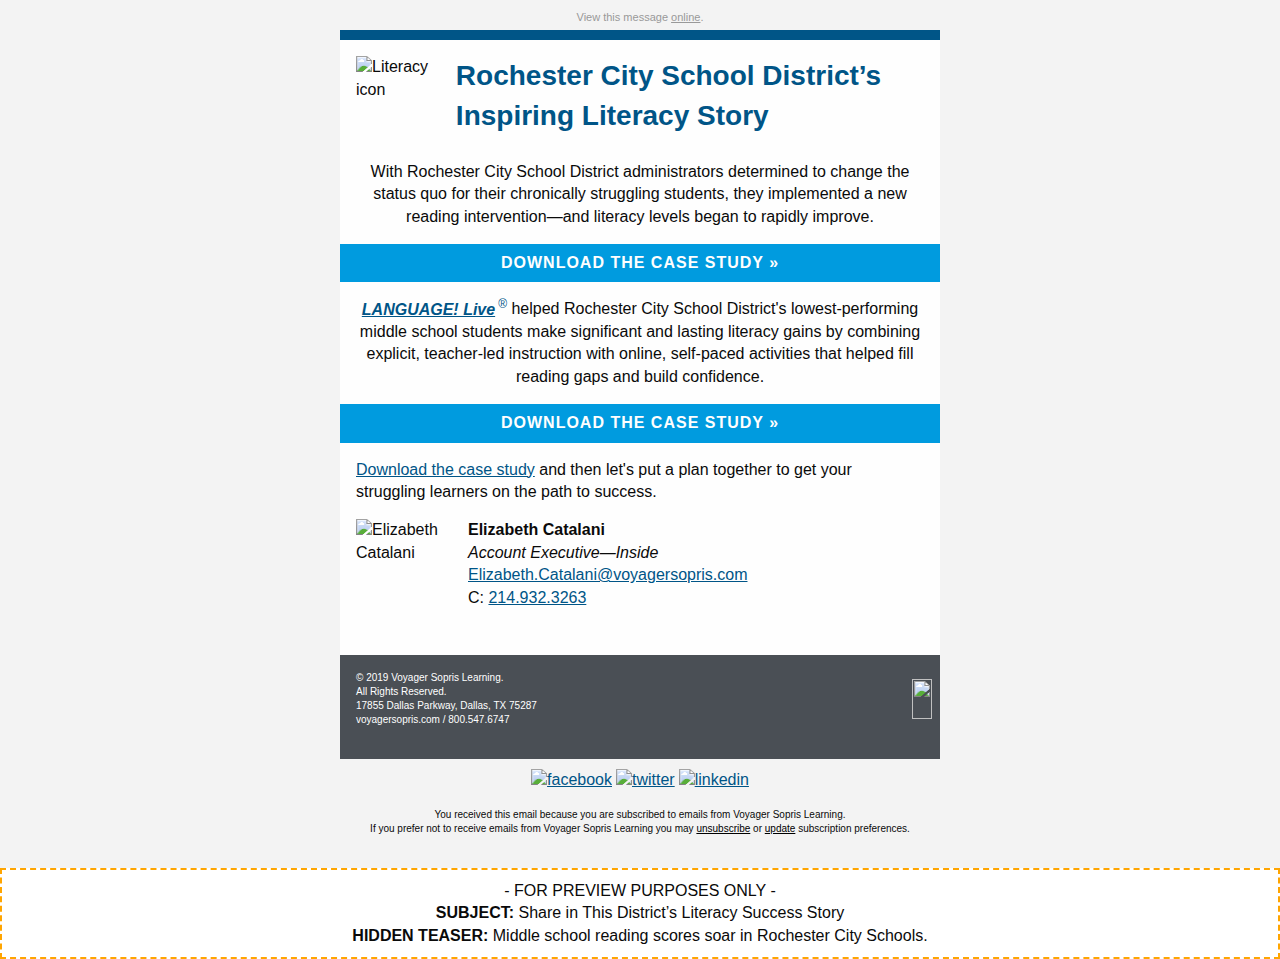
==== option2.html @ 900db78e "Add second option layout" ====
<!DOCTYPE html PUBLIC "-//W3C//DTD XHTML 1.0 Transitional//EN""http://www.w3.org/TR/xhtml1/DTD/xhtml1-transitional.dtd"><html xmlns="http://www.w3.org/1999/xhtml" lang="en" xml:lang="en"><head><meta http-equiv="Content-Type" content="text/html; charset=utf-8"><meta name="viewport" content="width=device-width"><meta name="format-detection" content="telephone=no"><meta name="format-detection" content="date=no"><meta name="format-detection" content="address=no"><meta name="format-detection" content="email=no"><title>Share in This District’s Literacy Success Story</title><style>@media only screen{html{min-height:100%;background:#f3f3f3}}@media only screen and (max-width:616px){.small-float-center{margin:0 auto!important;float:none!important;text-align:center!important}.small-text-center{text-align:center!important}}@media only screen and (max-width:616px){table.body table.container .show-for-large{display:none!important;width:0;mso-hide:all;overflow:hidden}}@media only screen and (max-width:616px){table.body img{width:auto;height:auto}table.body center{min-width:0!important}table.body .container{width:95%!important}table.body .columns{height:auto!important;-moz-box-sizing:border-box;-webkit-box-sizing:border-box;box-sizing:border-box;padding-left:16px!important;padding-right:16px!important}table.body .collapse .columns{padding-left:0!important;padding-right:0!important}th.small-12{display:inline-block!important;width:100%!important}}@media only screen{html{min-height:100%;background:#f3f3f3}div,h1,p,span,td{font-family:'Open Sans',sans-serif!important}}@media only screen and (max-width:616px){.social-media img{width:42px!important;height:42px!important;margin:0 5px}.footer p{text-align:center}.yellow-full-width p{text-align:center;padding:10px;margin:0}h1{text-align:center;margin-top:0;font-size:24px}table.button table td a{font-size:14px}.category-icon,.rep-photo{max-width:100px!important}}</style></head><body style="-moz-box-sizing:border-box;-ms-text-size-adjust:100%;-webkit-box-sizing:border-box;-webkit-text-size-adjust:100%;Margin:0;box-sizing:border-box;color:#0a0a0a;font-family:sans-serif;font-size:16px;font-weight:400;line-height:1.4;margin:0;min-width:100%;padding:0;text-align:left;width:100%!important"><span class="invisible-previewline" style="color:#f3f3f3;display:none!important;font-size:1px;line-height:1px;max-height:0;max-width:0;mso-hide:all!important;opacity:0;overflow:hidden;visibility:hidden">Middle school reading scores soar in Rochester City Schools.</span><table class="body" style="Margin:0;background:#f3f3f3;border-collapse:collapse;border-spacing:0;color:#0a0a0a;font-family:sans-serif;font-size:16px;font-weight:400;height:100%;line-height:1.4;margin:0;padding:0;text-align:left;vertical-align:top;width:100%"><tr style="padding:0;text-align:left;vertical-align:top"><td class="center" align="center" valign="top" style="-moz-hyphens:none;-ms-hyphens:none;-webkit-hyphens:none;Margin:0;border-collapse:collapse!important;color:#0a0a0a;font-family:sans-serif;font-size:16px;font-weight:400;hyphens:none;line-height:1.4;margin:0;padding:0;text-align:left;vertical-align:top;word-wrap:break-word"><center data-parsed="" style="min-width:600px;width:100%"><table class="spacer float-center" style="Margin:0 auto;border-collapse:collapse;border-spacing:0;float:none;margin:0 auto;padding:0;text-align:center;vertical-align:top;width:100%"><tbody><tr style="padding:0;text-align:left;vertical-align:top"><td height="10px" style="-moz-hyphens:none;-ms-hyphens:none;-webkit-hyphens:none;Margin:0;border-collapse:collapse!important;color:#0a0a0a;font-family:sans-serif;font-size:10px;font-weight:400;hyphens:none;line-height:10px;margin:0;mso-line-height-rule:exactly;padding:0;text-align:left;vertical-align:top;word-wrap:break-word">&#xA0;</td></tr></tbody></table><p class="view-online float-center" pardot-region="view-online" align="center" style="Margin:0;Margin-bottom:16px;background:#f3f3f3;color:#999;font-family:sans-serif;font-size:11px;font-weight:400;line-height:1.4;margin:0;margin-bottom:5px;padding:0;text-align:center">View this message <a href="%%view_online%%" target="_blank" style="Margin:0;color:#999;font-family:sans-serif;font-weight:400;line-height:1.4;margin:0;padding:0;text-align:left;text-decoration:underline">online</a>.</p><table align="center" class="container float-center" style="Margin:0 auto;background:#fefefe;border-collapse:collapse;border-spacing:0;float:none;margin:0 auto;padding:0;text-align:center;vertical-align:top;width:600px"><tbody><tr style="padding:0;text-align:left;vertical-align:top"><td style="-moz-hyphens:none;-ms-hyphens:none;-webkit-hyphens:none;Margin:0;border-collapse:collapse!important;color:#0a0a0a;font-family:sans-serif;font-size:16px;font-weight:400;hyphens:none;line-height:1.4;margin:0;padding:0;text-align:left;vertical-align:top;word-wrap:break-word"><table class="row" style="border-collapse:collapse;border-spacing:0;display:table;padding:0;position:relative;text-align:left;vertical-align:top;width:100%"><tbody><tr style="padding:0;text-align:left;vertical-align:top"><th class="top-bar no-bottom-padding small-12 large-12 columns first last" style="Margin:0 auto;background:#005587;color:#0a0a0a;font-family:sans-serif;font-size:16px;font-weight:400;line-height:1.4;margin:0 auto;padding:0;padding-bottom:0!important;padding-left:16px;padding-right:16px;text-align:left;width:584px"><table style="border-collapse:collapse;border-spacing:0;padding:0;text-align:left;vertical-align:top;width:100%"><tr style="padding:0;text-align:left;vertical-align:top"><th style="Margin:0;color:#0a0a0a;font-family:sans-serif;font-size:16px;font-weight:400;line-height:1.4;margin:0;padding:0;text-align:left"><table class="spacer" style="border-collapse:collapse;border-spacing:0;padding:0;text-align:left;vertical-align:top;width:100%"><tbody><tr style="padding:0;text-align:left;vertical-align:top"><td height="10px" style="-moz-hyphens:none;-ms-hyphens:none;-webkit-hyphens:none;Margin:0;border-collapse:collapse!important;color:#0a0a0a;font-family:sans-serif;font-size:10px;font-weight:400;hyphens:none;line-height:10px;margin:0;mso-line-height-rule:exactly;padding:0;text-align:left;vertical-align:top;word-wrap:break-word">&#xA0;</td></tr></tbody></table></th><th class="expander" style="Margin:0;color:#0a0a0a;font-family:sans-serif;font-size:16px;font-weight:400;line-height:1.4;margin:0;padding:0!important;text-align:left;visibility:hidden;width:0"></th></tr></table></th></tr></tbody></table><table class="row" style="border-collapse:collapse;border-spacing:0;display:table;padding:0;position:relative;text-align:left;vertical-align:top;width:100%"><tbody><tr style="padding:0;text-align:left;vertical-align:top"><th class="small-12 large-2 columns first" pardot-region="copy2" style="Margin:0 auto;color:#0a0a0a;font-family:sans-serif;font-size:16px;font-weight:400;line-height:1.4;margin:0 auto;padding:0;padding-bottom:16px;padding-left:16px;padding-right:8px;text-align:left;width:84px"><table style="border-collapse:collapse;border-spacing:0;padding:0;text-align:left;vertical-align:top;width:100%"><tr style="padding:0;text-align:left;vertical-align:top"><th style="Margin:0;color:#0a0a0a;font-family:sans-serif;font-size:16px;font-weight:400;line-height:1.4;margin:0;padding:0;text-align:left"><table class="spacer" style="border-collapse:collapse;border-spacing:0;padding:0;text-align:left;vertical-align:top;width:100%"><tbody><tr style="padding:0;text-align:left;vertical-align:top"><td height="16px" style="-moz-hyphens:none;-ms-hyphens:none;-webkit-hyphens:none;Margin:0;border-collapse:collapse!important;color:#0a0a0a;font-family:sans-serif;font-size:16px;font-weight:400;hyphens:none;line-height:16px;margin:0;mso-line-height-rule:exactly;padding:0;text-align:left;vertical-align:top;word-wrap:break-word">&#xA0;</td></tr></tbody></table><img src="https://go.voyagersopris.com/l/207592/2019-01-14/8872q/207592/86155/literacy_icon.png" alt="Literacy icon" class="small-float-center category-icon" style="-ms-interpolation-mode:bicubic;clear:both;display:block;max-width:100%;outline:0;text-decoration:none;width:81px"></th></tr></table></th><th class="small-12 large-10 columns last" pardot-region="copy3" style="Margin:0 auto;color:#0a0a0a;font-family:sans-serif;font-size:16px;font-weight:400;line-height:1.4;margin:0 auto;padding:0;padding-bottom:16px;padding-left:8px;padding-right:16px;text-align:left;width:484px"><table style="border-collapse:collapse;border-spacing:0;padding:0;text-align:left;vertical-align:top;width:100%"><tr style="padding:0;text-align:left;vertical-align:top"><th style="Margin:0;color:#0a0a0a;font-family:sans-serif;font-size:16px;font-weight:400;line-height:1.4;margin:0;padding:0;text-align:left"><h1 style="Margin:0;Margin-bottom:10px;color:#005587;font-family:sans-serif;font-size:28px;font-weight:700;line-height:1.4;margin:16px 0 0 0;margin-bottom:10px;padding:0;text-align:left;word-wrap:normal">Rochester City School District’s Inspiring Literacy Story</h1></th></tr></table></th></tr></tbody></table><table class="row" style="border-collapse:collapse;border-spacing:0;display:table;padding:0;position:relative;text-align:left;vertical-align:top;width:100%"><tbody><tr style="padding:0;text-align:left;vertical-align:top"><th class="no-bottom-padding small-12 large-12 columns first last" style="Margin:0 auto;color:#0a0a0a;font-family:sans-serif;font-size:16px;font-weight:400;line-height:1.4;margin:0 auto;padding:0;padding-bottom:0!important;padding-left:16px;padding-right:16px;text-align:left;width:584px"><table style="border-collapse:collapse;border-spacing:0;padding:0;text-align:left;vertical-align:top;width:100%"><tr style="padding:0;text-align:left;vertical-align:top"><th style="Margin:0;color:#0a0a0a;font-family:sans-serif;font-size:16px;font-weight:400;line-height:1.4;margin:0;padding:0;text-align:left"><p class="text-center" style="Margin:0;Margin-bottom:16px;color:#0a0a0a;font-family:sans-serif;font-size:16px;font-weight:400;line-height:1.4;margin:0;margin-bottom:16px;padding:0;text-align:center">With Rochester City School District administrators determined to change the status quo for their chronically struggling students, they implemented a new reading intervention—and literacy levels began to rapidly improve.</p></th><th class="expander" style="Margin:0;color:#0a0a0a;font-family:sans-serif;font-size:16px;font-weight:400;line-height:1.4;margin:0;padding:0!important;text-align:left;visibility:hidden;width:0"></th></tr></table></th></tr></tbody></table><table class="row collapse" style="border-collapse:collapse;border-spacing:0;display:table;padding:0;position:relative;text-align:left;vertical-align:top;width:100%"><tbody><tr style="padding:0;text-align:left;vertical-align:top"><th class="no-bottom-padding small-12 large-12 columns first last" pardot-region="copy5" style="Margin:0 auto;color:#0a0a0a;font-family:sans-serif;font-size:16px;font-weight:400;line-height:1.4;margin:0 auto;padding:0;padding-bottom:0!important;padding-left:0;padding-right:0;text-align:left;width:608px"><table style="border-collapse:collapse;border-spacing:0;padding:0;text-align:left;vertical-align:top;width:100%"><tr style="padding:0;text-align:left;vertical-align:top"><th style="Margin:0;color:#0a0a0a;font-family:sans-serif;font-size:16px;font-weight:400;line-height:1.4;margin:0;padding:0;text-align:left"><center data-parsed="" style="min-width:552px;width:100%"><table class="button success expanded float-center" style="Margin:0 0 16px 0;border-collapse:collapse;border-spacing:0;float:none;margin:0 0 16px 0;margin-bottom:0!important;padding:0;text-align:center;vertical-align:top;width:100%!important"><tr style="padding:0;text-align:left;vertical-align:top"><td style="-moz-hyphens:none;-ms-hyphens:none;-webkit-hyphens:none;Margin:0;border-collapse:collapse!important;color:#0a0a0a;font-family:sans-serif;font-size:16px;font-weight:400;hyphens:none;line-height:1.4;margin:0;padding:0;text-align:left;vertical-align:top;word-wrap:break-word"><table style="border-collapse:collapse;border-spacing:0;padding:0;text-align:left;vertical-align:top;width:100%"><tr style="padding:0;text-align:left;vertical-align:top"><td style="-moz-hyphens:none;-ms-hyphens:none;-webkit-hyphens:none;Margin:0;background:#009bdf;border:0 solid #009bdf;border-collapse:collapse!important;color:#fefefe;font-family:sans-serif;font-size:16px;font-weight:400;hyphens:none;line-height:1.4;margin:0;padding:0;text-align:center!important;vertical-align:top;word-wrap:break-word"><center data-parsed="" style="min-width:0;width:100%"><a href="https://www.voyagersopris.com/docs/default-source/literacy/language-live/rochester_ll_case_study_2019_r6-final.pdf?utm_source=news&utm_medium=email&utm_campaign=CAMPAIGN_NAME_PLACEHOLDER" align="center" class="float-center" style="Margin:0;border:0 solid #009bdf;border-radius:3px;color:#fefefe;display:inline-block;font-family:sans-serif;font-size:16px;font-weight:700;letter-spacing:1px;line-height:1.4;margin:0;padding:8px 16px 8px 16px;padding-left:0;padding-right:0;text-align:center;text-decoration:none;width:100%">DOWNLOAD THE CASE STUDY &raquo;</a></center></td></tr></table></td><td class="expander" style="-moz-hyphens:none;-ms-hyphens:none;-webkit-hyphens:none;Margin:0;border-collapse:collapse!important;color:#0a0a0a;font-family:sans-serif;font-size:16px;font-weight:400;hyphens:none;line-height:1.4;margin:0;padding:0!important;text-align:left;vertical-align:top;visibility:hidden;width:0;word-wrap:break-word"></td></tr></table></center><img src="https://go.voyagersopris.com/l/207592/2019-04-16/99vp3/207592/100176/ne_lang_live_hdr.jpg" alt="" style="-ms-interpolation-mode:bicubic;clear:both;display:block;max-width:100%;outline:0;text-decoration:none;width:auto"></th></tr></table></th></tr></tbody></table><table class="row" style="border-collapse:collapse;border-spacing:0;display:table;padding:0;position:relative;text-align:left;vertical-align:top;width:100%"><tbody><tr style="padding:0;text-align:left;vertical-align:top"><th class="small-12 large-12 columns first last" pardot-region="copy" style="Margin:0 auto;color:#0a0a0a;font-family:sans-serif;font-size:16px;font-weight:400;line-height:1.4;margin:0 auto;padding:0;padding-bottom:16px;padding-left:16px;padding-right:16px;text-align:left;width:584px"><table style="border-collapse:collapse;border-spacing:0;padding:0;text-align:left;vertical-align:top;width:100%"><tr style="padding:0;text-align:left;vertical-align:top"><th style="Margin:0;color:#0a0a0a;font-family:sans-serif;font-size:16px;font-weight:400;line-height:1.4;margin:0;padding:0;text-align:left"><table class="spacer" style="border-collapse:collapse;border-spacing:0;padding:0;text-align:left;vertical-align:top;width:100%"><tbody><tr style="padding:0;text-align:left;vertical-align:top"><td height="16px" style="-moz-hyphens:none;-ms-hyphens:none;-webkit-hyphens:none;Margin:0;border-collapse:collapse!important;color:#0a0a0a;font-family:sans-serif;font-size:16px;font-weight:400;hyphens:none;line-height:16px;margin:0;mso-line-height-rule:exactly;padding:0;text-align:left;vertical-align:top;word-wrap:break-word">&#xA0;</td></tr></tbody></table><p class="no-bottom-margin text-center" style="Margin:0;Margin-bottom:16px;color:#0a0a0a;font-family:sans-serif;font-size:16px;font-weight:400;line-height:1.4;margin:0;margin-bottom:0;padding:0;text-align:center"><a href="https://www.voyagersopris.com/literacy/language-live/overview?utm_source=news&amp;utm_medium=email&amp;utm_campaign=CAMPAIGN_NAME" target="_blank" style="Margin:0;color:#005587;font-family:sans-serif;font-weight:400;line-height:1.4;margin:0;padding:0;text-align:left;text-decoration:underline"><strong><em>LANGUAGE! Live</em></strong><sup style="display:inline-block;font-size:12px;line-height:12px;margin-left:3px">&reg;</sup></a> helped Rochester City School District's lowest-performing middle school students make significant and lasting literacy gains by combining explicit, teacher-led instruction with online, self-paced activities that helped fill reading gaps and build confidence.</p></th></tr></table></th></tr></tbody></table><table class="row collapse" style="border-collapse:collapse;border-spacing:0;display:table;padding:0;position:relative;text-align:left;vertical-align:top;width:100%"><tbody><tr style="padding:0;text-align:left;vertical-align:top"><th class="small-12 large-12 columns first last" pardot-region="copy" style="Margin:0 auto;color:#0a0a0a;font-family:sans-serif;font-size:16px;font-weight:400;line-height:1.4;margin:0 auto;padding:0;padding-bottom:16px;padding-left:0;padding-right:0;text-align:left;width:608px"><table style="border-collapse:collapse;border-spacing:0;padding:0;text-align:left;vertical-align:top;width:100%"><tr style="padding:0;text-align:left;vertical-align:top"><th style="Margin:0;color:#0a0a0a;font-family:sans-serif;font-size:16px;font-weight:400;line-height:1.4;margin:0;padding:0;text-align:left"><center data-parsed="" style="min-width:552px;width:100%"><table class="button success expanded float-center" style="Margin:0 0 16px 0;border-collapse:collapse;border-spacing:0;float:none;margin:0 0 16px 0;margin-bottom:0!important;padding:0;text-align:center;vertical-align:top;width:100%!important"><tr style="padding:0;text-align:left;vertical-align:top"><td style="-moz-hyphens:none;-ms-hyphens:none;-webkit-hyphens:none;Margin:0;border-collapse:collapse!important;color:#0a0a0a;font-family:sans-serif;font-size:16px;font-weight:400;hyphens:none;line-height:1.4;margin:0;padding:0;text-align:left;vertical-align:top;word-wrap:break-word"><table style="border-collapse:collapse;border-spacing:0;padding:0;text-align:left;vertical-align:top;width:100%"><tr style="padding:0;text-align:left;vertical-align:top"><td style="-moz-hyphens:none;-ms-hyphens:none;-webkit-hyphens:none;Margin:0;background:#009bdf;border:0 solid #009bdf;border-collapse:collapse!important;color:#fefefe;font-family:sans-serif;font-size:16px;font-weight:400;hyphens:none;line-height:1.4;margin:0;padding:0;text-align:center!important;vertical-align:top;word-wrap:break-word"><center data-parsed="" style="min-width:0;width:100%"><a href="https://www.voyagersopris.com/docs/default-source/literacy/language-live/rochester_ll_case_study_2019_r6-final.pdf?utm_source=news&utm_medium=email&utm_campaign=CAMPAIGN_NAME_PLACEHOLDER" align="center" class="float-center" style="Margin:0;border:0 solid #009bdf;border-radius:3px;color:#fefefe;display:inline-block;font-family:sans-serif;font-size:16px;font-weight:700;letter-spacing:1px;line-height:1.4;margin:0;padding:8px 16px 8px 16px;padding-left:0;padding-right:0;text-align:center;text-decoration:none;width:100%">DOWNLOAD THE CASE STUDY &raquo;</a></center></td></tr></table></td><td class="expander" style="-moz-hyphens:none;-ms-hyphens:none;-webkit-hyphens:none;Margin:0;border-collapse:collapse!important;color:#0a0a0a;font-family:sans-serif;font-size:16px;font-weight:400;hyphens:none;line-height:1.4;margin:0;padding:0!important;text-align:left;vertical-align:top;visibility:hidden;width:0;word-wrap:break-word"></td></tr></table></center></th></tr></table></th></tr></tbody></table><table class="row" style="border-collapse:collapse;border-spacing:0;display:table;padding:0;position:relative;text-align:left;vertical-align:top;width:100%"><tbody><tr style="padding:0;text-align:left;vertical-align:top"><th class="small-12 large-12 columns first last" pardot-region="copy" style="Margin:0 auto;color:#0a0a0a;font-family:sans-serif;font-size:16px;font-weight:400;line-height:1.4;margin:0 auto;padding:0;padding-bottom:16px;padding-left:16px;padding-right:16px;text-align:left;width:584px"><table style="border-collapse:collapse;border-spacing:0;padding:0;text-align:left;vertical-align:top;width:100%"><tr style="padding:0;text-align:left;vertical-align:top"><th style="Margin:0;color:#0a0a0a;font-family:sans-serif;font-size:16px;font-weight:400;line-height:1.4;margin:0;padding:0;text-align:left"><p class="no-bottom-margin" style="Margin:0;Margin-bottom:16px;color:#0a0a0a;font-family:sans-serif;font-size:16px;font-weight:400;line-height:1.4;margin:0;margin-bottom:0;padding:0;text-align:left"><a href="https://www.voyagersopris.com/docs/default-source/literacy/language-live/rochester_ll_case_study_2019_r6-final.pdf?utm_source=news&utm_medium=email&utm_campaign=CAMPAIGN_NAME_PLACEHOLDER" style="Margin:0;color:#005587;font-family:sans-serif;font-weight:400;line-height:1.4;margin:0;padding:0;text-align:left;text-decoration:underline">Download the case study</a> and then let's put a plan together to get your struggling learners on the path to success.</p></th></tr></table></th></tr></tbody></table><table pardot-repeatable="" class="row signature" style="border-collapse:collapse;border-spacing:0;display:table;padding:0;position:relative;text-align:left;vertical-align:top;width:100%"><tbody><tr style="padding:0;text-align:left;vertical-align:top"><th class="small-12 large-2 columns first" pardot-region="rep_photo" style="Margin:0 auto;color:#0a0a0a;font-family:sans-serif;font-size:16px;font-weight:400;line-height:1.4;margin:0 auto;padding:0;padding-bottom:16px;padding-left:16px;padding-right:8px;text-align:left;width:84px"><table style="border-collapse:collapse;border-spacing:0;padding:0;text-align:left;vertical-align:top;width:100%"><tr style="padding:0;text-align:left;vertical-align:top"><th style="Margin:0;color:#0a0a0a;font-family:sans-serif;font-size:16px;font-weight:400;line-height:1.4;margin:0;padding:0;text-align:left"><img class="small-float-center rep-photo" src="https://go.voyagersopris.com/l/207592/2019-05-31/9jbx4/207592/106083/elizabeth_catalani_120x96.jpg" alt="Elizabeth Catalani" width="96" height="120" style="-ms-interpolation-mode:bicubic;clear:both;display:block;max-width:200px;outline:0;text-decoration:none;width:auto"></th></tr></table></th><th class="small-12 large-10 columns last" pardot-region="rep_signature" style="Margin:0 auto;color:#0a0a0a;font-family:sans-serif;font-size:16px;font-weight:400;line-height:1.4;margin:0 auto;padding:0;padding-bottom:16px;padding-left:8px;padding-right:16px;text-align:left;width:484px"><table style="border-collapse:collapse;border-spacing:0;padding:0;text-align:left;vertical-align:top;width:100%"><tr style="padding:0;text-align:left;vertical-align:top"><th style="Margin:0;color:#0a0a0a;font-family:sans-serif;font-size:16px;font-weight:400;line-height:1.4;margin:0;padding:0;text-align:left"><p class="small-text-center" style="Margin:0;Margin-bottom:16px;color:#0a0a0a;font-family:sans-serif;font-size:16px;font-weight:400;line-height:1.4;margin:0;margin-bottom:16px;padding:0;text-align:left"><strong>Elizabeth Catalani</strong><br><em>Account Executive&mdash;Inside</em><br><a href="mailto:Elizabeth.Catalani@voyagersopris.com" style="Margin:0;color:#005587;font-family:'open sans',sans-serif;font-weight:400;line-height:1.4;margin:0;padding:0;text-align:left;text-decoration:underline">Elizabeth.Catalani@voyagersopris.com</a><br>C: <a href="tel:12149323263" style="Margin:0;color:#005587;font-family:'open sans',sans-serif;font-weight:400;line-height:1.4;margin:0;padding:0;text-align:left;text-decoration:underline">214.932.3263</a></p></th></tr></table></th></tr></tbody></table><table dir="rtl" class="row footer" style="background:#4a4f55;border-collapse:collapse;border-spacing:0;display:table;padding:0;position:relative;text-align:left;vertical-align:top;width:100%"><tbody><tr style="padding:0;text-align:left;vertical-align:top"><th class="small-12 large-6 columns first" valign="middle" style="Margin:0 auto;color:#0a0a0a;font-family:sans-serif;font-size:16px;font-weight:400;line-height:1.4;margin:0 auto;padding:0;padding-bottom:16px;padding-left:16px;padding-right:8px;text-align:left;width:284px"><table style="border-collapse:collapse;border-spacing:0;padding:0;text-align:left;vertical-align:top;width:100%"><tr style="padding:0;text-align:left;vertical-align:top"><th style="Margin:0;color:#0a0a0a;font-family:sans-serif;font-size:16px;font-weight:400;line-height:1.4;margin:0;padding:0;text-align:left"><table class="spacer" style="border-collapse:collapse;border-spacing:0;padding:0;text-align:left;vertical-align:top;width:100%"><tbody><tr style="padding:0;text-align:left;vertical-align:top"><td height="16px" style="-moz-hyphens:none;-ms-hyphens:none;-webkit-hyphens:none;Margin:0;border-collapse:collapse!important;color:#0a0a0a;font-family:sans-serif;font-size:16px;font-weight:400;hyphens:none;line-height:16px;margin:0;mso-line-height-rule:exactly;padding:0;text-align:left;vertical-align:top;word-wrap:break-word">&#xA0;</td></tr></tbody></table><a href="https://www.voyagersopris.com?utm_source=news&amp;utm_medium=email&amp;utm_campaign=CAMPAIGN_NAME_PLACEHOLDER" target="_blank" title="https://www.voyagersopris.com?utm_source=news&amp;utm_medium=email&amp;utm_campaign=CAMPAIGN_NAME_PLACEHOLDER" style="Margin:0;color:#fff;font-family:sans-serif;font-weight:400;line-height:1.4;margin:0;padding:0;text-align:left;text-decoration:none"><img src="http://go.voyagersopris.com/l/207592/2017-09-08/69hvv/207592/33471/vsp_logo_white_email__2x.png" height="40" width="215" class="vsl-logo float-right small-float-center" align="right" style="-ms-interpolation-mode:bicubic;border:none;clear:both;display:block;float:right;max-width:300px;outline:0;text-align:right;text-decoration:none;width:auto"></a><table class="spacer" style="border-collapse:collapse;border-spacing:0;padding:0;text-align:left;vertical-align:top;width:100%"><tbody><tr style="padding:0;text-align:left;vertical-align:top"><td height="16px" style="-moz-hyphens:none;-ms-hyphens:none;-webkit-hyphens:none;Margin:0;border-collapse:collapse!important;color:#0a0a0a;font-family:sans-serif;font-size:16px;font-weight:400;hyphens:none;line-height:16px;margin:0;mso-line-height-rule:exactly;padding:0;text-align:left;vertical-align:top;word-wrap:break-word">&#xA0;</td></tr></tbody></table></th></tr></table></th><th class="address-cell small-12 large-6 columns last" dir="ltr" pardot-region="footer" style="Margin:0 auto;color:#0a0a0a;font-family:sans-serif;font-size:16px;font-weight:400;line-height:1.4;margin:0 auto;padding:0;padding-bottom:16px;padding-left:16px;padding-right:16px;text-align:left;width:284px"><table style="border-collapse:collapse;border-spacing:0;padding:0;text-align:left;vertical-align:top;width:100%"><tr style="padding:0;text-align:left;vertical-align:top"><th style="Margin:0;color:#0a0a0a;font-family:sans-serif;font-size:16px;font-weight:400;line-height:1.4;margin:0;padding:0;text-align:left"><table class="spacer" style="border-collapse:collapse;border-spacing:0;padding:0;text-align:left;vertical-align:top;width:100%"><tbody><tr style="padding:0;text-align:left;vertical-align:top"><td height="16px" style="-moz-hyphens:none;-ms-hyphens:none;-webkit-hyphens:none;Margin:0;border-collapse:collapse!important;color:#0a0a0a;font-family:sans-serif;font-size:16px;font-weight:400;hyphens:none;line-height:16px;margin:0;mso-line-height-rule:exactly;padding:0;text-align:left;vertical-align:top;word-wrap:break-word">&#xA0;</td></tr></tbody></table><p style="Margin:0;Margin-bottom:16px;color:#fff;font-family:sans-serif;font-size:10px;font-weight:400;line-height:1.4;margin:0;margin-bottom:16px;padding:0;text-align:left">&copy; 2019 Voyager Sopris Learning.<br>All Rights Reserved.<br>17855 Dallas Parkway, Dallas, TX 75287<br><a href="https://www.voyagersopris.com?utm_source=news&amp;utm_medium=email&amp;utm_campaign=CAMPAIGN_NAME_PLACEHOLDER" target="_blank" style="Margin:0;color:#fff;font-family:sans-serif;font-weight:400;line-height:1.4;margin:0;padding:0;text-align:left;text-decoration:none">voyagersopris.com</a> / <a href="tel:18005476747" target="_blank" title="Call Voyager Sopris Learning" style="Margin:0;color:#fff;font-family:sans-serif;font-weight:400;line-height:1.4;margin:0;padding:0;text-align:left;text-decoration:none">800.547.6747</a></p></th></tr></table></th></tr></tbody></table><table class="row" style="border-collapse:collapse;border-spacing:0;display:table;padding:0;position:relative;text-align:left;vertical-align:top;width:100%"><tbody><tr style="padding:0;text-align:left;vertical-align:top"><th class="social-media small-12 large-12 columns first last" style="Margin:0 auto;background:#f3f3f3;color:#0a0a0a;font-family:sans-serif;font-size:16px;font-weight:400;line-height:1.4;margin:0 auto;padding:0;padding-bottom:16px;padding-left:16px;padding-right:16px;text-align:left;width:584px"><table style="border-collapse:collapse;border-spacing:0;padding:0;text-align:left;vertical-align:top;width:100%"><tr style="padding:0;text-align:left;vertical-align:top"><th style="Margin:0;color:#0a0a0a;font-family:sans-serif;font-size:16px;font-weight:400;line-height:1.4;margin:0;padding:0;text-align:left"><table class="spacer" style="border-collapse:collapse;border-spacing:0;padding:0;text-align:left;vertical-align:top;width:100%"><tbody><tr style="padding:0;text-align:left;vertical-align:top"><td height="10px" style="-moz-hyphens:none;-ms-hyphens:none;-webkit-hyphens:none;Margin:0;border-collapse:collapse!important;color:#0a0a0a;font-family:sans-serif;font-size:10px;font-weight:400;hyphens:none;line-height:10px;margin:0;mso-line-height-rule:exactly;padding:0;text-align:left;vertical-align:top;word-wrap:break-word">&#xA0;</td></tr></tbody></table><center data-parsed="" style="min-width:552px;width:100%"><a href="https://www.facebook.com/VoyagerSopris/" target="_blank" align="center" class="float-center" style="Margin:0;color:#005587;font-family:sans-serif;font-weight:400;line-height:1.4;margin:0;padding:0;text-align:left;text-decoration:underline"><img src="http://go.voyagersopris.com/l/207592/2017-09-13/69ty8/207592/33729/facebook.png" alt="facebook" width="32" height="32" style="-ms-interpolation-mode:bicubic;border:none;clear:both;display:inline;height:32px;margin:0 2px;max-width:100%;outline:0;text-decoration:none;width:32px"></a><a href="https://twitter.com/VoyagerSopris" target="_blank" align="center" class="float-center" style="Margin:0;color:#005587;font-family:sans-serif;font-weight:400;line-height:1.4;margin:0;padding:0;text-align:left;text-decoration:underline"><img src="http://go.voyagersopris.com/l/207592/2017-09-13/69tyb/207592/33731/twitter.png" alt="twitter" width="32" height="32" style="-ms-interpolation-mode:bicubic;border:none;clear:both;display:inline;height:32px;margin:0 2px;max-width:100%;outline:0;text-decoration:none;width:32px"></a><a href="https://www.linkedin.com/company/voyager-sopris-learning" target="_blank" align="center" class="float-center" style="Margin:0;color:#005587;font-family:sans-serif;font-weight:400;line-height:1.4;margin:0;padding:0;text-align:left;text-decoration:underline"><img src="http://go.voyagersopris.com/l/207592/2017-09-13/69ty6/207592/33727/linkedin.png" alt="linkedin" width="32" height="32" style="-ms-interpolation-mode:bicubic;border:none;clear:both;display:inline;height:32px;margin:0 2px;max-width:100%;outline:0;text-decoration:none;width:32px"></a></center></th><th class="expander" style="Margin:0;color:#0a0a0a;font-family:sans-serif;font-size:16px;font-weight:400;line-height:1.4;margin:0;padding:0!important;text-align:left;visibility:hidden;width:0"></th></tr></table></th></tr></tbody></table><table class="row unsubscribe" style="background:#f3f3f3;border-collapse:collapse;border-spacing:0;display:table;padding:0;position:relative;text-align:left;vertical-align:top;width:100%"><tbody><tr style="padding:0;text-align:left;vertical-align:top"><th class="small-12 large-12 columns first last" pardot-region="subscription" style="Margin:0 auto;color:#0a0a0a;font-family:sans-serif;font-size:16px;font-weight:400;line-height:1.4;margin:0 auto;padding:0;padding-bottom:16px;padding-left:16px;padding-right:16px;text-align:left;width:584px"><table style="border-collapse:collapse;border-spacing:0;padding:0;text-align:left;vertical-align:top;width:100%"><tr style="padding:0;text-align:left;vertical-align:top"><th style="Margin:0;color:#0a0a0a;font-family:sans-serif;font-size:16px;font-weight:400;line-height:1.4;margin:0;padding:0;text-align:left"><p class="text-center" style="Margin:0;Margin-bottom:16px;color:#0a0a0a;font-family:sans-serif;font-size:10px;font-weight:400;line-height:1.4;margin:0;margin-bottom:16px;padding:0;text-align:center">You received this email because you are subscribed to emails from Voyager Sopris Learning.<br>If you prefer not to receive emails from Voyager Sopris Learning you may <a href="%%unsubscribe%%" style="Margin:0;color:#000;font-family:sans-serif;font-weight:400;line-height:1.4;margin:0;padding:0;text-align:left;text-decoration:underline">unsubscribe</a> or <a href="%%email_preference_center%%" style="Margin:0;color:#000;font-family:sans-serif;font-weight:400;line-height:1.4;margin:0;padding:0;text-align:left;text-decoration:underline">update</a> subscription preferences.</p></th><th class="expander" style="Margin:0;color:#0a0a0a;font-family:sans-serif;font-size:16px;font-weight:400;line-height:1.4;margin:0;padding:0!important;text-align:left;visibility:hidden;width:0"></th></tr></table></th></tr></tbody></table></td></tr></tbody></table><div class="preview-subject float-center" align="center" style="background:#fff;border:2px dashed orange;font-family:monospace;padding:10px">- FOR PREVIEW PURPOSES ONLY -<br><strong>SUBJECT:</strong> Share in This District’s Literacy Success Story<br><strong>HIDDEN TEASER:</strong> Middle school reading scores soar in Rochester City Schools.</div></center></td></tr></table><!-- prevent Gmail on iOS font size manipulation --><div style="display:none;white-space:nowrap;font:15px courier;line-height:0">&nbsp; &nbsp; &nbsp; &nbsp; &nbsp; &nbsp; &nbsp; &nbsp; &nbsp; &nbsp; &nbsp; &nbsp; &nbsp; &nbsp; &nbsp; &nbsp; &nbsp; &nbsp; &nbsp; &nbsp; &nbsp; &nbsp; &nbsp; &nbsp; &nbsp; &nbsp; &nbsp; &nbsp; &nbsp; &nbsp;</div></body></html>
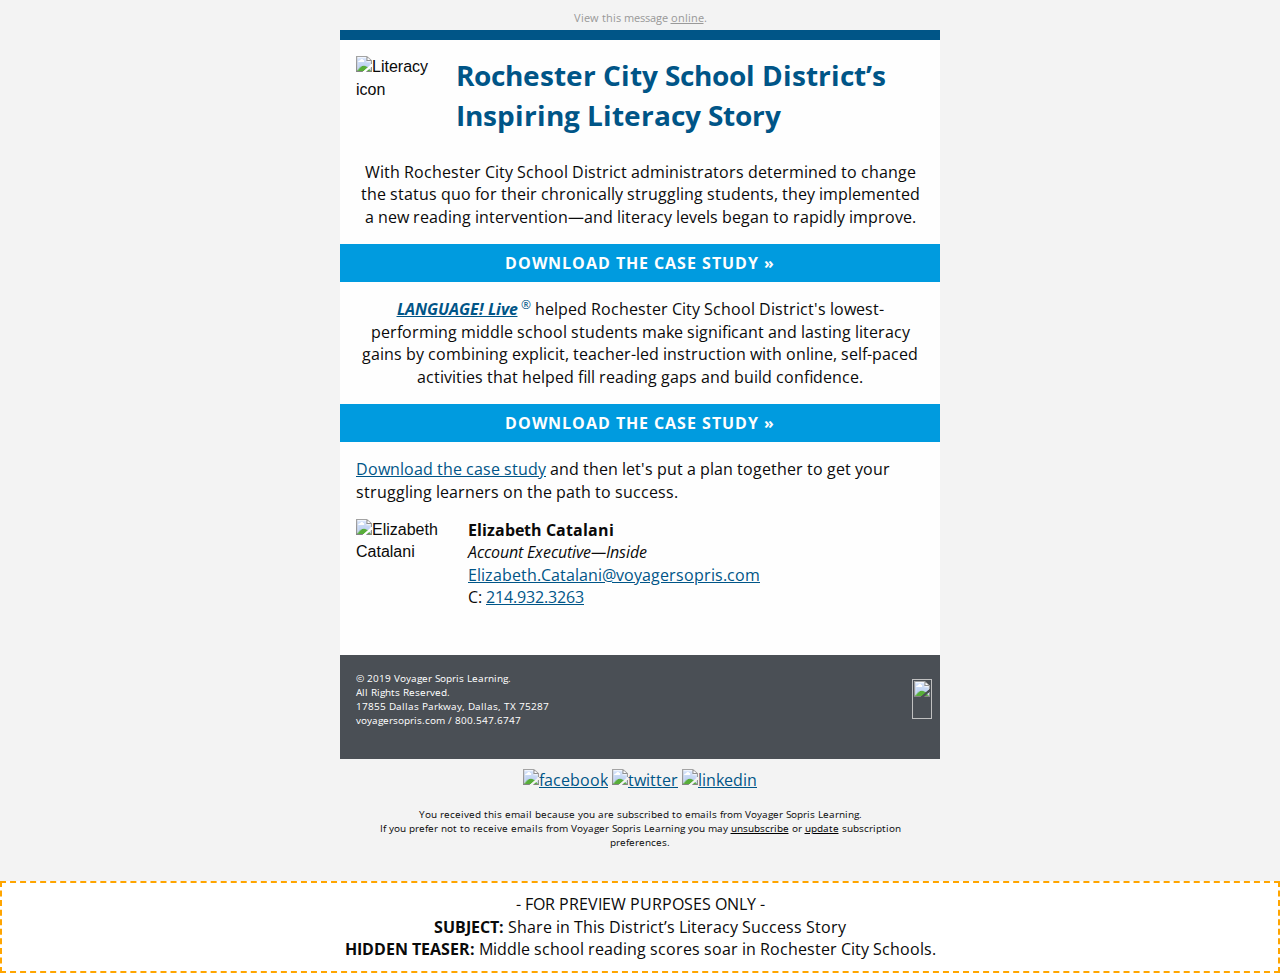
==== commit fad7b8b3: "Add font fix" ====
--- a/option2.html
+++ b/option2.html
@@ -1 +1,690 @@
-<!DOCTYPE html PUBLIC "-//W3C//DTD XHTML 1.0 Transitional//EN""http://www.w3.org/TR/xhtml1/DTD/xhtml1-transitional.dtd"><html xmlns="http://www.w3.org/1999/xhtml" lang="en" xml:lang="en"><head><meta http-equiv="Content-Type" content="text/html; charset=utf-8"><meta name="viewport" content="width=device-width"><meta name="format-detection" content="telephone=no"><meta name="format-detection" content="date=no"><meta name="format-detection" content="address=no"><meta name="format-detection" content="email=no"><title>Share in This District’s Literacy Success Story</title><style>@media only screen{html{min-height:100%;background:#f3f3f3}}@media only screen and (max-width:616px){.small-float-center{margin:0 auto!important;float:none!important;text-align:center!important}.small-text-center{text-align:center!important}}@media only screen and (max-width:616px){table.body table.container .show-for-large{display:none!important;width:0;mso-hide:all;overflow:hidden}}@media only screen and (max-width:616px){table.body img{width:auto;height:auto}table.body center{min-width:0!important}table.body .container{width:95%!important}table.body .columns{height:auto!important;-moz-box-sizing:border-box;-webkit-box-sizing:border-box;box-sizing:border-box;padding-left:16px!important;padding-right:16px!important}table.body .collapse .columns{padding-left:0!important;padding-right:0!important}th.small-12{display:inline-block!important;width:100%!important}}@media only screen{html{min-height:100%;background:#f3f3f3}div,h1,p,span,td{font-family:'Open Sans',sans-serif!important}}@media only screen and (max-width:616px){.social-media img{width:42px!important;height:42px!important;margin:0 5px}.footer p{text-align:center}.yellow-full-width p{text-align:center;padding:10px;margin:0}h1{text-align:center;margin-top:0;font-size:24px}table.button table td a{font-size:14px}.category-icon,.rep-photo{max-width:100px!important}}</style></head><body style="-moz-box-sizing:border-box;-ms-text-size-adjust:100%;-webkit-box-sizing:border-box;-webkit-text-size-adjust:100%;Margin:0;box-sizing:border-box;color:#0a0a0a;font-family:sans-serif;font-size:16px;font-weight:400;line-height:1.4;margin:0;min-width:100%;padding:0;text-align:left;width:100%!important"><span class="invisible-previewline" style="color:#f3f3f3;display:none!important;font-size:1px;line-height:1px;max-height:0;max-width:0;mso-hide:all!important;opacity:0;overflow:hidden;visibility:hidden">Middle school reading scores soar in Rochester City Schools.</span><table class="body" style="Margin:0;background:#f3f3f3;border-collapse:collapse;border-spacing:0;color:#0a0a0a;font-family:sans-serif;font-size:16px;font-weight:400;height:100%;line-height:1.4;margin:0;padding:0;text-align:left;vertical-align:top;width:100%"><tr style="padding:0;text-align:left;vertical-align:top"><td class="center" align="center" valign="top" style="-moz-hyphens:none;-ms-hyphens:none;-webkit-hyphens:none;Margin:0;border-collapse:collapse!important;color:#0a0a0a;font-family:sans-serif;font-size:16px;font-weight:400;hyphens:none;line-height:1.4;margin:0;padding:0;text-align:left;vertical-align:top;word-wrap:break-word"><center data-parsed="" style="min-width:600px;width:100%"><table class="spacer float-center" style="Margin:0 auto;border-collapse:collapse;border-spacing:0;float:none;margin:0 auto;padding:0;text-align:center;vertical-align:top;width:100%"><tbody><tr style="padding:0;text-align:left;vertical-align:top"><td height="10px" style="-moz-hyphens:none;-ms-hyphens:none;-webkit-hyphens:none;Margin:0;border-collapse:collapse!important;color:#0a0a0a;font-family:sans-serif;font-size:10px;font-weight:400;hyphens:none;line-height:10px;margin:0;mso-line-height-rule:exactly;padding:0;text-align:left;vertical-align:top;word-wrap:break-word">&#xA0;</td></tr></tbody></table><p class="view-online float-center" pardot-region="view-online" align="center" style="Margin:0;Margin-bottom:16px;background:#f3f3f3;color:#999;font-family:sans-serif;font-size:11px;font-weight:400;line-height:1.4;margin:0;margin-bottom:5px;padding:0;text-align:center">View this message <a href="%%view_online%%" target="_blank" style="Margin:0;color:#999;font-family:sans-serif;font-weight:400;line-height:1.4;margin:0;padding:0;text-align:left;text-decoration:underline">online</a>.</p><table align="center" class="container float-center" style="Margin:0 auto;background:#fefefe;border-collapse:collapse;border-spacing:0;float:none;margin:0 auto;padding:0;text-align:center;vertical-align:top;width:600px"><tbody><tr style="padding:0;text-align:left;vertical-align:top"><td style="-moz-hyphens:none;-ms-hyphens:none;-webkit-hyphens:none;Margin:0;border-collapse:collapse!important;color:#0a0a0a;font-family:sans-serif;font-size:16px;font-weight:400;hyphens:none;line-height:1.4;margin:0;padding:0;text-align:left;vertical-align:top;word-wrap:break-word"><table class="row" style="border-collapse:collapse;border-spacing:0;display:table;padding:0;position:relative;text-align:left;vertical-align:top;width:100%"><tbody><tr style="padding:0;text-align:left;vertical-align:top"><th class="top-bar no-bottom-padding small-12 large-12 columns first last" style="Margin:0 auto;background:#005587;color:#0a0a0a;font-family:sans-serif;font-size:16px;font-weight:400;line-height:1.4;margin:0 auto;padding:0;padding-bottom:0!important;padding-left:16px;padding-right:16px;text-align:left;width:584px"><table style="border-collapse:collapse;border-spacing:0;padding:0;text-align:left;vertical-align:top;width:100%"><tr style="padding:0;text-align:left;vertical-align:top"><th style="Margin:0;color:#0a0a0a;font-family:sans-serif;font-size:16px;font-weight:400;line-height:1.4;margin:0;padding:0;text-align:left"><table class="spacer" style="border-collapse:collapse;border-spacing:0;padding:0;text-align:left;vertical-align:top;width:100%"><tbody><tr style="padding:0;text-align:left;vertical-align:top"><td height="10px" style="-moz-hyphens:none;-ms-hyphens:none;-webkit-hyphens:none;Margin:0;border-collapse:collapse!important;color:#0a0a0a;font-family:sans-serif;font-size:10px;font-weight:400;hyphens:none;line-height:10px;margin:0;mso-line-height-rule:exactly;padding:0;text-align:left;vertical-align:top;word-wrap:break-word">&#xA0;</td></tr></tbody></table></th><th class="expander" style="Margin:0;color:#0a0a0a;font-family:sans-serif;font-size:16px;font-weight:400;line-height:1.4;margin:0;padding:0!important;text-align:left;visibility:hidden;width:0"></th></tr></table></th></tr></tbody></table><table class="row" style="border-collapse:collapse;border-spacing:0;display:table;padding:0;position:relative;text-align:left;vertical-align:top;width:100%"><tbody><tr style="padding:0;text-align:left;vertical-align:top"><th class="small-12 large-2 columns first" pardot-region="copy2" style="Margin:0 auto;color:#0a0a0a;font-family:sans-serif;font-size:16px;font-weight:400;line-height:1.4;margin:0 auto;padding:0;padding-bottom:16px;padding-left:16px;padding-right:8px;text-align:left;width:84px"><table style="border-collapse:collapse;border-spacing:0;padding:0;text-align:left;vertical-align:top;width:100%"><tr style="padding:0;text-align:left;vertical-align:top"><th style="Margin:0;color:#0a0a0a;font-family:sans-serif;font-size:16px;font-weight:400;line-height:1.4;margin:0;padding:0;text-align:left"><table class="spacer" style="border-collapse:collapse;border-spacing:0;padding:0;text-align:left;vertical-align:top;width:100%"><tbody><tr style="padding:0;text-align:left;vertical-align:top"><td height="16px" style="-moz-hyphens:none;-ms-hyphens:none;-webkit-hyphens:none;Margin:0;border-collapse:collapse!important;color:#0a0a0a;font-family:sans-serif;font-size:16px;font-weight:400;hyphens:none;line-height:16px;margin:0;mso-line-height-rule:exactly;padding:0;text-align:left;vertical-align:top;word-wrap:break-word">&#xA0;</td></tr></tbody></table><img src="https://go.voyagersopris.com/l/207592/2019-01-14/8872q/207592/86155/literacy_icon.png" alt="Literacy icon" class="small-float-center category-icon" style="-ms-interpolation-mode:bicubic;clear:both;display:block;max-width:100%;outline:0;text-decoration:none;width:81px"></th></tr></table></th><th class="small-12 large-10 columns last" pardot-region="copy3" style="Margin:0 auto;color:#0a0a0a;font-family:sans-serif;font-size:16px;font-weight:400;line-height:1.4;margin:0 auto;padding:0;padding-bottom:16px;padding-left:8px;padding-right:16px;text-align:left;width:484px"><table style="border-collapse:collapse;border-spacing:0;padding:0;text-align:left;vertical-align:top;width:100%"><tr style="padding:0;text-align:left;vertical-align:top"><th style="Margin:0;color:#0a0a0a;font-family:sans-serif;font-size:16px;font-weight:400;line-height:1.4;margin:0;padding:0;text-align:left"><h1 style="Margin:0;Margin-bottom:10px;color:#005587;font-family:sans-serif;font-size:28px;font-weight:700;line-height:1.4;margin:16px 0 0 0;margin-bottom:10px;padding:0;text-align:left;word-wrap:normal">Rochester City School District’s Inspiring Literacy Story</h1></th></tr></table></th></tr></tbody></table><table class="row" style="border-collapse:collapse;border-spacing:0;display:table;padding:0;position:relative;text-align:left;vertical-align:top;width:100%"><tbody><tr style="padding:0;text-align:left;vertical-align:top"><th class="no-bottom-padding small-12 large-12 columns first last" style="Margin:0 auto;color:#0a0a0a;font-family:sans-serif;font-size:16px;font-weight:400;line-height:1.4;margin:0 auto;padding:0;padding-bottom:0!important;padding-left:16px;padding-right:16px;text-align:left;width:584px"><table style="border-collapse:collapse;border-spacing:0;padding:0;text-align:left;vertical-align:top;width:100%"><tr style="padding:0;text-align:left;vertical-align:top"><th style="Margin:0;color:#0a0a0a;font-family:sans-serif;font-size:16px;font-weight:400;line-height:1.4;margin:0;padding:0;text-align:left"><p class="text-center" style="Margin:0;Margin-bottom:16px;color:#0a0a0a;font-family:sans-serif;font-size:16px;font-weight:400;line-height:1.4;margin:0;margin-bottom:16px;padding:0;text-align:center">With Rochester City School District administrators determined to change the status quo for their chronically struggling students, they implemented a new reading intervention—and literacy levels began to rapidly improve.</p></th><th class="expander" style="Margin:0;color:#0a0a0a;font-family:sans-serif;font-size:16px;font-weight:400;line-height:1.4;margin:0;padding:0!important;text-align:left;visibility:hidden;width:0"></th></tr></table></th></tr></tbody></table><table class="row collapse" style="border-collapse:collapse;border-spacing:0;display:table;padding:0;position:relative;text-align:left;vertical-align:top;width:100%"><tbody><tr style="padding:0;text-align:left;vertical-align:top"><th class="no-bottom-padding small-12 large-12 columns first last" pardot-region="copy5" style="Margin:0 auto;color:#0a0a0a;font-family:sans-serif;font-size:16px;font-weight:400;line-height:1.4;margin:0 auto;padding:0;padding-bottom:0!important;padding-left:0;padding-right:0;text-align:left;width:608px"><table style="border-collapse:collapse;border-spacing:0;padding:0;text-align:left;vertical-align:top;width:100%"><tr style="padding:0;text-align:left;vertical-align:top"><th style="Margin:0;color:#0a0a0a;font-family:sans-serif;font-size:16px;font-weight:400;line-height:1.4;margin:0;padding:0;text-align:left"><center data-parsed="" style="min-width:552px;width:100%"><table class="button success expanded float-center" style="Margin:0 0 16px 0;border-collapse:collapse;border-spacing:0;float:none;margin:0 0 16px 0;margin-bottom:0!important;padding:0;text-align:center;vertical-align:top;width:100%!important"><tr style="padding:0;text-align:left;vertical-align:top"><td style="-moz-hyphens:none;-ms-hyphens:none;-webkit-hyphens:none;Margin:0;border-collapse:collapse!important;color:#0a0a0a;font-family:sans-serif;font-size:16px;font-weight:400;hyphens:none;line-height:1.4;margin:0;padding:0;text-align:left;vertical-align:top;word-wrap:break-word"><table style="border-collapse:collapse;border-spacing:0;padding:0;text-align:left;vertical-align:top;width:100%"><tr style="padding:0;text-align:left;vertical-align:top"><td style="-moz-hyphens:none;-ms-hyphens:none;-webkit-hyphens:none;Margin:0;background:#009bdf;border:0 solid #009bdf;border-collapse:collapse!important;color:#fefefe;font-family:sans-serif;font-size:16px;font-weight:400;hyphens:none;line-height:1.4;margin:0;padding:0;text-align:center!important;vertical-align:top;word-wrap:break-word"><center data-parsed="" style="min-width:0;width:100%"><a href="https://www.voyagersopris.com/docs/default-source/literacy/language-live/rochester_ll_case_study_2019_r6-final.pdf?utm_source=news&utm_medium=email&utm_campaign=CAMPAIGN_NAME_PLACEHOLDER" align="center" class="float-center" style="Margin:0;border:0 solid #009bdf;border-radius:3px;color:#fefefe;display:inline-block;font-family:sans-serif;font-size:16px;font-weight:700;letter-spacing:1px;line-height:1.4;margin:0;padding:8px 16px 8px 16px;padding-left:0;padding-right:0;text-align:center;text-decoration:none;width:100%">DOWNLOAD THE CASE STUDY &raquo;</a></center></td></tr></table></td><td class="expander" style="-moz-hyphens:none;-ms-hyphens:none;-webkit-hyphens:none;Margin:0;border-collapse:collapse!important;color:#0a0a0a;font-family:sans-serif;font-size:16px;font-weight:400;hyphens:none;line-height:1.4;margin:0;padding:0!important;text-align:left;vertical-align:top;visibility:hidden;width:0;word-wrap:break-word"></td></tr></table></center><img src="https://go.voyagersopris.com/l/207592/2019-04-16/99vp3/207592/100176/ne_lang_live_hdr.jpg" alt="" style="-ms-interpolation-mode:bicubic;clear:both;display:block;max-width:100%;outline:0;text-decoration:none;width:auto"></th></tr></table></th></tr></tbody></table><table class="row" style="border-collapse:collapse;border-spacing:0;display:table;padding:0;position:relative;text-align:left;vertical-align:top;width:100%"><tbody><tr style="padding:0;text-align:left;vertical-align:top"><th class="small-12 large-12 columns first last" pardot-region="copy" style="Margin:0 auto;color:#0a0a0a;font-family:sans-serif;font-size:16px;font-weight:400;line-height:1.4;margin:0 auto;padding:0;padding-bottom:16px;padding-left:16px;padding-right:16px;text-align:left;width:584px"><table style="border-collapse:collapse;border-spacing:0;padding:0;text-align:left;vertical-align:top;width:100%"><tr style="padding:0;text-align:left;vertical-align:top"><th style="Margin:0;color:#0a0a0a;font-family:sans-serif;font-size:16px;font-weight:400;line-height:1.4;margin:0;padding:0;text-align:left"><table class="spacer" style="border-collapse:collapse;border-spacing:0;padding:0;text-align:left;vertical-align:top;width:100%"><tbody><tr style="padding:0;text-align:left;vertical-align:top"><td height="16px" style="-moz-hyphens:none;-ms-hyphens:none;-webkit-hyphens:none;Margin:0;border-collapse:collapse!important;color:#0a0a0a;font-family:sans-serif;font-size:16px;font-weight:400;hyphens:none;line-height:16px;margin:0;mso-line-height-rule:exactly;padding:0;text-align:left;vertical-align:top;word-wrap:break-word">&#xA0;</td></tr></tbody></table><p class="no-bottom-margin text-center" style="Margin:0;Margin-bottom:16px;color:#0a0a0a;font-family:sans-serif;font-size:16px;font-weight:400;line-height:1.4;margin:0;margin-bottom:0;padding:0;text-align:center"><a href="https://www.voyagersopris.com/literacy/language-live/overview?utm_source=news&amp;utm_medium=email&amp;utm_campaign=CAMPAIGN_NAME" target="_blank" style="Margin:0;color:#005587;font-family:sans-serif;font-weight:400;line-height:1.4;margin:0;padding:0;text-align:left;text-decoration:underline"><strong><em>LANGUAGE! Live</em></strong><sup style="display:inline-block;font-size:12px;line-height:12px;margin-left:3px">&reg;</sup></a> helped Rochester City School District's lowest-performing middle school students make significant and lasting literacy gains by combining explicit, teacher-led instruction with online, self-paced activities that helped fill reading gaps and build confidence.</p></th></tr></table></th></tr></tbody></table><table class="row collapse" style="border-collapse:collapse;border-spacing:0;display:table;padding:0;position:relative;text-align:left;vertical-align:top;width:100%"><tbody><tr style="padding:0;text-align:left;vertical-align:top"><th class="small-12 large-12 columns first last" pardot-region="copy" style="Margin:0 auto;color:#0a0a0a;font-family:sans-serif;font-size:16px;font-weight:400;line-height:1.4;margin:0 auto;padding:0;padding-bottom:16px;padding-left:0;padding-right:0;text-align:left;width:608px"><table style="border-collapse:collapse;border-spacing:0;padding:0;text-align:left;vertical-align:top;width:100%"><tr style="padding:0;text-align:left;vertical-align:top"><th style="Margin:0;color:#0a0a0a;font-family:sans-serif;font-size:16px;font-weight:400;line-height:1.4;margin:0;padding:0;text-align:left"><center data-parsed="" style="min-width:552px;width:100%"><table class="button success expanded float-center" style="Margin:0 0 16px 0;border-collapse:collapse;border-spacing:0;float:none;margin:0 0 16px 0;margin-bottom:0!important;padding:0;text-align:center;vertical-align:top;width:100%!important"><tr style="padding:0;text-align:left;vertical-align:top"><td style="-moz-hyphens:none;-ms-hyphens:none;-webkit-hyphens:none;Margin:0;border-collapse:collapse!important;color:#0a0a0a;font-family:sans-serif;font-size:16px;font-weight:400;hyphens:none;line-height:1.4;margin:0;padding:0;text-align:left;vertical-align:top;word-wrap:break-word"><table style="border-collapse:collapse;border-spacing:0;padding:0;text-align:left;vertical-align:top;width:100%"><tr style="padding:0;text-align:left;vertical-align:top"><td style="-moz-hyphens:none;-ms-hyphens:none;-webkit-hyphens:none;Margin:0;background:#009bdf;border:0 solid #009bdf;border-collapse:collapse!important;color:#fefefe;font-family:sans-serif;font-size:16px;font-weight:400;hyphens:none;line-height:1.4;margin:0;padding:0;text-align:center!important;vertical-align:top;word-wrap:break-word"><center data-parsed="" style="min-width:0;width:100%"><a href="https://www.voyagersopris.com/docs/default-source/literacy/language-live/rochester_ll_case_study_2019_r6-final.pdf?utm_source=news&utm_medium=email&utm_campaign=CAMPAIGN_NAME_PLACEHOLDER" align="center" class="float-center" style="Margin:0;border:0 solid #009bdf;border-radius:3px;color:#fefefe;display:inline-block;font-family:sans-serif;font-size:16px;font-weight:700;letter-spacing:1px;line-height:1.4;margin:0;padding:8px 16px 8px 16px;padding-left:0;padding-right:0;text-align:center;text-decoration:none;width:100%">DOWNLOAD THE CASE STUDY &raquo;</a></center></td></tr></table></td><td class="expander" style="-moz-hyphens:none;-ms-hyphens:none;-webkit-hyphens:none;Margin:0;border-collapse:collapse!important;color:#0a0a0a;font-family:sans-serif;font-size:16px;font-weight:400;hyphens:none;line-height:1.4;margin:0;padding:0!important;text-align:left;vertical-align:top;visibility:hidden;width:0;word-wrap:break-word"></td></tr></table></center></th></tr></table></th></tr></tbody></table><table class="row" style="border-collapse:collapse;border-spacing:0;display:table;padding:0;position:relative;text-align:left;vertical-align:top;width:100%"><tbody><tr style="padding:0;text-align:left;vertical-align:top"><th class="small-12 large-12 columns first last" pardot-region="copy" style="Margin:0 auto;color:#0a0a0a;font-family:sans-serif;font-size:16px;font-weight:400;line-height:1.4;margin:0 auto;padding:0;padding-bottom:16px;padding-left:16px;padding-right:16px;text-align:left;width:584px"><table style="border-collapse:collapse;border-spacing:0;padding:0;text-align:left;vertical-align:top;width:100%"><tr style="padding:0;text-align:left;vertical-align:top"><th style="Margin:0;color:#0a0a0a;font-family:sans-serif;font-size:16px;font-weight:400;line-height:1.4;margin:0;padding:0;text-align:left"><p class="no-bottom-margin" style="Margin:0;Margin-bottom:16px;color:#0a0a0a;font-family:sans-serif;font-size:16px;font-weight:400;line-height:1.4;margin:0;margin-bottom:0;padding:0;text-align:left"><a href="https://www.voyagersopris.com/docs/default-source/literacy/language-live/rochester_ll_case_study_2019_r6-final.pdf?utm_source=news&utm_medium=email&utm_campaign=CAMPAIGN_NAME_PLACEHOLDER" style="Margin:0;color:#005587;font-family:sans-serif;font-weight:400;line-height:1.4;margin:0;padding:0;text-align:left;text-decoration:underline">Download the case study</a> and then let's put a plan together to get your struggling learners on the path to success.</p></th></tr></table></th></tr></tbody></table><table pardot-repeatable="" class="row signature" style="border-collapse:collapse;border-spacing:0;display:table;padding:0;position:relative;text-align:left;vertical-align:top;width:100%"><tbody><tr style="padding:0;text-align:left;vertical-align:top"><th class="small-12 large-2 columns first" pardot-region="rep_photo" style="Margin:0 auto;color:#0a0a0a;font-family:sans-serif;font-size:16px;font-weight:400;line-height:1.4;margin:0 auto;padding:0;padding-bottom:16px;padding-left:16px;padding-right:8px;text-align:left;width:84px"><table style="border-collapse:collapse;border-spacing:0;padding:0;text-align:left;vertical-align:top;width:100%"><tr style="padding:0;text-align:left;vertical-align:top"><th style="Margin:0;color:#0a0a0a;font-family:sans-serif;font-size:16px;font-weight:400;line-height:1.4;margin:0;padding:0;text-align:left"><img class="small-float-center rep-photo" src="https://go.voyagersopris.com/l/207592/2019-05-31/9jbx4/207592/106083/elizabeth_catalani_120x96.jpg" alt="Elizabeth Catalani" width="96" height="120" style="-ms-interpolation-mode:bicubic;clear:both;display:block;max-width:200px;outline:0;text-decoration:none;width:auto"></th></tr></table></th><th class="small-12 large-10 columns last" pardot-region="rep_signature" style="Margin:0 auto;color:#0a0a0a;font-family:sans-serif;font-size:16px;font-weight:400;line-height:1.4;margin:0 auto;padding:0;padding-bottom:16px;padding-left:8px;padding-right:16px;text-align:left;width:484px"><table style="border-collapse:collapse;border-spacing:0;padding:0;text-align:left;vertical-align:top;width:100%"><tr style="padding:0;text-align:left;vertical-align:top"><th style="Margin:0;color:#0a0a0a;font-family:sans-serif;font-size:16px;font-weight:400;line-height:1.4;margin:0;padding:0;text-align:left"><p class="small-text-center" style="Margin:0;Margin-bottom:16px;color:#0a0a0a;font-family:sans-serif;font-size:16px;font-weight:400;line-height:1.4;margin:0;margin-bottom:16px;padding:0;text-align:left"><strong>Elizabeth Catalani</strong><br><em>Account Executive&mdash;Inside</em><br><a href="mailto:Elizabeth.Catalani@voyagersopris.com" style="Margin:0;color:#005587;font-family:'open sans',sans-serif;font-weight:400;line-height:1.4;margin:0;padding:0;text-align:left;text-decoration:underline">Elizabeth.Catalani@voyagersopris.com</a><br>C: <a href="tel:12149323263" style="Margin:0;color:#005587;font-family:'open sans',sans-serif;font-weight:400;line-height:1.4;margin:0;padding:0;text-align:left;text-decoration:underline">214.932.3263</a></p></th></tr></table></th></tr></tbody></table><table dir="rtl" class="row footer" style="background:#4a4f55;border-collapse:collapse;border-spacing:0;display:table;padding:0;position:relative;text-align:left;vertical-align:top;width:100%"><tbody><tr style="padding:0;text-align:left;vertical-align:top"><th class="small-12 large-6 columns first" valign="middle" style="Margin:0 auto;color:#0a0a0a;font-family:sans-serif;font-size:16px;font-weight:400;line-height:1.4;margin:0 auto;padding:0;padding-bottom:16px;padding-left:16px;padding-right:8px;text-align:left;width:284px"><table style="border-collapse:collapse;border-spacing:0;padding:0;text-align:left;vertical-align:top;width:100%"><tr style="padding:0;text-align:left;vertical-align:top"><th style="Margin:0;color:#0a0a0a;font-family:sans-serif;font-size:16px;font-weight:400;line-height:1.4;margin:0;padding:0;text-align:left"><table class="spacer" style="border-collapse:collapse;border-spacing:0;padding:0;text-align:left;vertical-align:top;width:100%"><tbody><tr style="padding:0;text-align:left;vertical-align:top"><td height="16px" style="-moz-hyphens:none;-ms-hyphens:none;-webkit-hyphens:none;Margin:0;border-collapse:collapse!important;color:#0a0a0a;font-family:sans-serif;font-size:16px;font-weight:400;hyphens:none;line-height:16px;margin:0;mso-line-height-rule:exactly;padding:0;text-align:left;vertical-align:top;word-wrap:break-word">&#xA0;</td></tr></tbody></table><a href="https://www.voyagersopris.com?utm_source=news&amp;utm_medium=email&amp;utm_campaign=CAMPAIGN_NAME_PLACEHOLDER" target="_blank" title="https://www.voyagersopris.com?utm_source=news&amp;utm_medium=email&amp;utm_campaign=CAMPAIGN_NAME_PLACEHOLDER" style="Margin:0;color:#fff;font-family:sans-serif;font-weight:400;line-height:1.4;margin:0;padding:0;text-align:left;text-decoration:none"><img src="http://go.voyagersopris.com/l/207592/2017-09-08/69hvv/207592/33471/vsp_logo_white_email__2x.png" height="40" width="215" class="vsl-logo float-right small-float-center" align="right" style="-ms-interpolation-mode:bicubic;border:none;clear:both;display:block;float:right;max-width:300px;outline:0;text-align:right;text-decoration:none;width:auto"></a><table class="spacer" style="border-collapse:collapse;border-spacing:0;padding:0;text-align:left;vertical-align:top;width:100%"><tbody><tr style="padding:0;text-align:left;vertical-align:top"><td height="16px" style="-moz-hyphens:none;-ms-hyphens:none;-webkit-hyphens:none;Margin:0;border-collapse:collapse!important;color:#0a0a0a;font-family:sans-serif;font-size:16px;font-weight:400;hyphens:none;line-height:16px;margin:0;mso-line-height-rule:exactly;padding:0;text-align:left;vertical-align:top;word-wrap:break-word">&#xA0;</td></tr></tbody></table></th></tr></table></th><th class="address-cell small-12 large-6 columns last" dir="ltr" pardot-region="footer" style="Margin:0 auto;color:#0a0a0a;font-family:sans-serif;font-size:16px;font-weight:400;line-height:1.4;margin:0 auto;padding:0;padding-bottom:16px;padding-left:16px;padding-right:16px;text-align:left;width:284px"><table style="border-collapse:collapse;border-spacing:0;padding:0;text-align:left;vertical-align:top;width:100%"><tr style="padding:0;text-align:left;vertical-align:top"><th style="Margin:0;color:#0a0a0a;font-family:sans-serif;font-size:16px;font-weight:400;line-height:1.4;margin:0;padding:0;text-align:left"><table class="spacer" style="border-collapse:collapse;border-spacing:0;padding:0;text-align:left;vertical-align:top;width:100%"><tbody><tr style="padding:0;text-align:left;vertical-align:top"><td height="16px" style="-moz-hyphens:none;-ms-hyphens:none;-webkit-hyphens:none;Margin:0;border-collapse:collapse!important;color:#0a0a0a;font-family:sans-serif;font-size:16px;font-weight:400;hyphens:none;line-height:16px;margin:0;mso-line-height-rule:exactly;padding:0;text-align:left;vertical-align:top;word-wrap:break-word">&#xA0;</td></tr></tbody></table><p style="Margin:0;Margin-bottom:16px;color:#fff;font-family:sans-serif;font-size:10px;font-weight:400;line-height:1.4;margin:0;margin-bottom:16px;padding:0;text-align:left">&copy; 2019 Voyager Sopris Learning.<br>All Rights Reserved.<br>17855 Dallas Parkway, Dallas, TX 75287<br><a href="https://www.voyagersopris.com?utm_source=news&amp;utm_medium=email&amp;utm_campaign=CAMPAIGN_NAME_PLACEHOLDER" target="_blank" style="Margin:0;color:#fff;font-family:sans-serif;font-weight:400;line-height:1.4;margin:0;padding:0;text-align:left;text-decoration:none">voyagersopris.com</a> / <a href="tel:18005476747" target="_blank" title="Call Voyager Sopris Learning" style="Margin:0;color:#fff;font-family:sans-serif;font-weight:400;line-height:1.4;margin:0;padding:0;text-align:left;text-decoration:none">800.547.6747</a></p></th></tr></table></th></tr></tbody></table><table class="row" style="border-collapse:collapse;border-spacing:0;display:table;padding:0;position:relative;text-align:left;vertical-align:top;width:100%"><tbody><tr style="padding:0;text-align:left;vertical-align:top"><th class="social-media small-12 large-12 columns first last" style="Margin:0 auto;background:#f3f3f3;color:#0a0a0a;font-family:sans-serif;font-size:16px;font-weight:400;line-height:1.4;margin:0 auto;padding:0;padding-bottom:16px;padding-left:16px;padding-right:16px;text-align:left;width:584px"><table style="border-collapse:collapse;border-spacing:0;padding:0;text-align:left;vertical-align:top;width:100%"><tr style="padding:0;text-align:left;vertical-align:top"><th style="Margin:0;color:#0a0a0a;font-family:sans-serif;font-size:16px;font-weight:400;line-height:1.4;margin:0;padding:0;text-align:left"><table class="spacer" style="border-collapse:collapse;border-spacing:0;padding:0;text-align:left;vertical-align:top;width:100%"><tbody><tr style="padding:0;text-align:left;vertical-align:top"><td height="10px" style="-moz-hyphens:none;-ms-hyphens:none;-webkit-hyphens:none;Margin:0;border-collapse:collapse!important;color:#0a0a0a;font-family:sans-serif;font-size:10px;font-weight:400;hyphens:none;line-height:10px;margin:0;mso-line-height-rule:exactly;padding:0;text-align:left;vertical-align:top;word-wrap:break-word">&#xA0;</td></tr></tbody></table><center data-parsed="" style="min-width:552px;width:100%"><a href="https://www.facebook.com/VoyagerSopris/" target="_blank" align="center" class="float-center" style="Margin:0;color:#005587;font-family:sans-serif;font-weight:400;line-height:1.4;margin:0;padding:0;text-align:left;text-decoration:underline"><img src="http://go.voyagersopris.com/l/207592/2017-09-13/69ty8/207592/33729/facebook.png" alt="facebook" width="32" height="32" style="-ms-interpolation-mode:bicubic;border:none;clear:both;display:inline;height:32px;margin:0 2px;max-width:100%;outline:0;text-decoration:none;width:32px"></a><a href="https://twitter.com/VoyagerSopris" target="_blank" align="center" class="float-center" style="Margin:0;color:#005587;font-family:sans-serif;font-weight:400;line-height:1.4;margin:0;padding:0;text-align:left;text-decoration:underline"><img src="http://go.voyagersopris.com/l/207592/2017-09-13/69tyb/207592/33731/twitter.png" alt="twitter" width="32" height="32" style="-ms-interpolation-mode:bicubic;border:none;clear:both;display:inline;height:32px;margin:0 2px;max-width:100%;outline:0;text-decoration:none;width:32px"></a><a href="https://www.linkedin.com/company/voyager-sopris-learning" target="_blank" align="center" class="float-center" style="Margin:0;color:#005587;font-family:sans-serif;font-weight:400;line-height:1.4;margin:0;padding:0;text-align:left;text-decoration:underline"><img src="http://go.voyagersopris.com/l/207592/2017-09-13/69ty6/207592/33727/linkedin.png" alt="linkedin" width="32" height="32" style="-ms-interpolation-mode:bicubic;border:none;clear:both;display:inline;height:32px;margin:0 2px;max-width:100%;outline:0;text-decoration:none;width:32px"></a></center></th><th class="expander" style="Margin:0;color:#0a0a0a;font-family:sans-serif;font-size:16px;font-weight:400;line-height:1.4;margin:0;padding:0!important;text-align:left;visibility:hidden;width:0"></th></tr></table></th></tr></tbody></table><table class="row unsubscribe" style="background:#f3f3f3;border-collapse:collapse;border-spacing:0;display:table;padding:0;position:relative;text-align:left;vertical-align:top;width:100%"><tbody><tr style="padding:0;text-align:left;vertical-align:top"><th class="small-12 large-12 columns first last" pardot-region="subscription" style="Margin:0 auto;color:#0a0a0a;font-family:sans-serif;font-size:16px;font-weight:400;line-height:1.4;margin:0 auto;padding:0;padding-bottom:16px;padding-left:16px;padding-right:16px;text-align:left;width:584px"><table style="border-collapse:collapse;border-spacing:0;padding:0;text-align:left;vertical-align:top;width:100%"><tr style="padding:0;text-align:left;vertical-align:top"><th style="Margin:0;color:#0a0a0a;font-family:sans-serif;font-size:16px;font-weight:400;line-height:1.4;margin:0;padding:0;text-align:left"><p class="text-center" style="Margin:0;Margin-bottom:16px;color:#0a0a0a;font-family:sans-serif;font-size:10px;font-weight:400;line-height:1.4;margin:0;margin-bottom:16px;padding:0;text-align:center">You received this email because you are subscribed to emails from Voyager Sopris Learning.<br>If you prefer not to receive emails from Voyager Sopris Learning you may <a href="%%unsubscribe%%" style="Margin:0;color:#000;font-family:sans-serif;font-weight:400;line-height:1.4;margin:0;padding:0;text-align:left;text-decoration:underline">unsubscribe</a> or <a href="%%email_preference_center%%" style="Margin:0;color:#000;font-family:sans-serif;font-weight:400;line-height:1.4;margin:0;padding:0;text-align:left;text-decoration:underline">update</a> subscription preferences.</p></th><th class="expander" style="Margin:0;color:#0a0a0a;font-family:sans-serif;font-size:16px;font-weight:400;line-height:1.4;margin:0;padding:0!important;text-align:left;visibility:hidden;width:0"></th></tr></table></th></tr></tbody></table></td></tr></tbody></table><div class="preview-subject float-center" align="center" style="background:#fff;border:2px dashed orange;font-family:monospace;padding:10px">- FOR PREVIEW PURPOSES ONLY -<br><strong>SUBJECT:</strong> Share in This District’s Literacy Success Story<br><strong>HIDDEN TEASER:</strong> Middle school reading scores soar in Rochester City Schools.</div></center></td></tr></table><!-- prevent Gmail on iOS font size manipulation --><div style="display:none;white-space:nowrap;font:15px courier;line-height:0">&nbsp; &nbsp; &nbsp; &nbsp; &nbsp; &nbsp; &nbsp; &nbsp; &nbsp; &nbsp; &nbsp; &nbsp; &nbsp; &nbsp; &nbsp; &nbsp; &nbsp; &nbsp; &nbsp; &nbsp; &nbsp; &nbsp; &nbsp; &nbsp; &nbsp; &nbsp; &nbsp; &nbsp; &nbsp; &nbsp;</div></body></html>+<!DOCTYPE html PUBLIC "-//W3C//DTD XHTML 1.0 Transitional//EN""http://www.w3.org/TR/xhtml1/DTD/xhtml1-transitional.dtd">
+<html xmlns="http://www.w3.org/1999/xhtml" lang="en" xml:lang="en">
+
+<head>
+    <meta http-equiv="Content-Type" content="text/html; charset=utf-8">
+    <meta name="viewport" content="width=device-width">
+    <meta name="format-detection" content="telephone=no">
+    <meta name="format-detection" content="date=no">
+    <meta name="format-detection" content="address=no">
+    <meta name="format-detection" content="email=no">
+    <title>Share in This District’s Literacy Success Story</title>
+    <style>
+        @import url('https://fonts.googleapis.com/css?family=Open+Sans:300,300i,400,400i,700');
+
+        @media only screen {
+            html {
+                min-height: 100%;
+                background: #f3f3f3
+            }
+
+            @media only screen {
+                html {
+                    min-height: 100%;
+                    background: #f3f3f3
+                }
+
+                td,
+                a,
+                h1,
+                h2,
+                h3,
+                h4,
+                p,
+                li,
+                div,
+                span {
+                    font-family: 'Open Sans', sans-serif !important;
+                }
+            }
+        }
+
+        @media only screen and (max-width:616px) {
+            .small-float-center {
+                margin: 0 auto !important;
+                float: none !important;
+                text-align: center !important
+            }
+
+            .small-text-center {
+                text-align: center !important
+            }
+        }
+
+        @media only screen and (max-width:616px) {
+            table.body table.container .show-for-large {
+                display: none !important;
+                width: 0;
+                mso-hide: all;
+                overflow: hidden
+            }
+        }
+
+        @media only screen and (max-width:616px) {
+            table.body img {
+                width: auto;
+                height: auto
+            }
+
+            table.body center {
+                min-width: 0 !important
+            }
+
+            table.body .container {
+                width: 95% !important
+            }
+
+            table.body .columns {
+                height: auto !important;
+                -moz-box-sizing: border-box;
+                -webkit-box-sizing: border-box;
+                box-sizing: border-box;
+                padding-left: 16px !important;
+                padding-right: 16px !important
+            }
+
+            table.body .collapse .columns {
+                padding-left: 0 !important;
+                padding-right: 0 !important
+            }
+
+            th.small-12 {
+                display: inline-block !important;
+                width: 100% !important
+            }
+        }
+
+        @media only screen {
+            html {
+                min-height: 100%;
+                background: #f3f3f3
+            }
+
+            div,
+            h1,
+            p,
+            span,
+            td {
+                font-family: 'Open Sans', sans-serif !important
+            }
+        }
+
+        @media only screen and (max-width:616px) {
+            .social-media img {
+                width: 42px !important;
+                height: 42px !important;
+                margin: 0 5px
+            }
+
+            .footer p {
+                text-align: center
+            }
+
+            .yellow-full-width p {
+                text-align: center;
+                padding: 10px;
+                margin: 0
+            }
+
+            h1 {
+                text-align: center;
+                margin-top: 0;
+                font-size: 24px
+            }
+
+            table.button table td a {
+                font-size: 14px
+            }
+
+            .category-icon,
+            .rep-photo {
+                max-width: 100px !important
+            }
+        }
+    </style>
+</head>
+
+<body
+    style="-moz-box-sizing:border-box;-ms-text-size-adjust:100%;-webkit-box-sizing:border-box;-webkit-text-size-adjust:100%;Margin:0;box-sizing:border-box;color:#0a0a0a;font-family:sans-serif;font-size:16px;font-weight:400;line-height:1.4;margin:0;min-width:100%;padding:0;text-align:left;width:100%!important">
+    <span class="invisible-previewline"
+        style="color:#f3f3f3;display:none!important;font-size:1px;line-height:1px;max-height:0;max-width:0;mso-hide:all!important;opacity:0;overflow:hidden;visibility:hidden">Middle
+        school reading scores soar in Rochester City Schools.</span>
+    <table class="body"
+        style="Margin:0;background:#f3f3f3;border-collapse:collapse;border-spacing:0;color:#0a0a0a;font-family:sans-serif;font-size:16px;font-weight:400;height:100%;line-height:1.4;margin:0;padding:0;text-align:left;vertical-align:top;width:100%">
+        <tr style="padding:0;text-align:left;vertical-align:top">
+            <td class="center" align="center" valign="top"
+                style="-moz-hyphens:none;-ms-hyphens:none;-webkit-hyphens:none;Margin:0;border-collapse:collapse!important;color:#0a0a0a;font-family:sans-serif;font-size:16px;font-weight:400;hyphens:none;line-height:1.4;margin:0;padding:0;text-align:left;vertical-align:top;word-wrap:break-word">
+                <center data-parsed="" style="min-width:600px;width:100%">
+                    <table class="spacer float-center"
+                        style="Margin:0 auto;border-collapse:collapse;border-spacing:0;float:none;margin:0 auto;padding:0;text-align:center;vertical-align:top;width:100%">
+                        <tbody>
+                            <tr style="padding:0;text-align:left;vertical-align:top">
+                                <td height="10px"
+                                    style="-moz-hyphens:none;-ms-hyphens:none;-webkit-hyphens:none;Margin:0;border-collapse:collapse!important;color:#0a0a0a;font-family:sans-serif;font-size:10px;font-weight:400;hyphens:none;line-height:10px;margin:0;mso-line-height-rule:exactly;padding:0;text-align:left;vertical-align:top;word-wrap:break-word">
+                                    &#xA0;</td>
+                            </tr>
+                        </tbody>
+                    </table>
+                    <p class="view-online float-center" pardot-region="view-online" align="center"
+                        style="Margin:0;Margin-bottom:16px;background:#f3f3f3;color:#999;font-family:sans-serif;font-size:11px;font-weight:400;line-height:1.4;margin:0;margin-bottom:5px;padding:0;text-align:center">
+                        View this message <a href="%%view_online%%" target="_blank"
+                            style="Margin:0;color:#999;font-family:sans-serif;font-weight:400;line-height:1.4;margin:0;padding:0;text-align:left;text-decoration:underline">online</a>.
+                    </p>
+                    <table align="center" class="container float-center"
+                        style="Margin:0 auto;background:#fefefe;border-collapse:collapse;border-spacing:0;float:none;margin:0 auto;padding:0;text-align:center;vertical-align:top;width:600px">
+                        <tbody>
+                            <tr style="padding:0;text-align:left;vertical-align:top">
+                                <td
+                                    style="-moz-hyphens:none;-ms-hyphens:none;-webkit-hyphens:none;Margin:0;border-collapse:collapse!important;color:#0a0a0a;font-family:sans-serif;font-size:16px;font-weight:400;hyphens:none;line-height:1.4;margin:0;padding:0;text-align:left;vertical-align:top;word-wrap:break-word">
+                                    <table class="row"
+                                        style="border-collapse:collapse;border-spacing:0;display:table;padding:0;position:relative;text-align:left;vertical-align:top;width:100%">
+                                        <tbody>
+                                            <tr style="padding:0;text-align:left;vertical-align:top">
+                                                <th class="top-bar no-bottom-padding small-12 large-12 columns first last"
+                                                    style="Margin:0 auto;background:#005587;color:#0a0a0a;font-family:sans-serif;font-size:16px;font-weight:400;line-height:1.4;margin:0 auto;padding:0;padding-bottom:0!important;padding-left:16px;padding-right:16px;text-align:left;width:584px">
+                                                    <table
+                                                        style="border-collapse:collapse;border-spacing:0;padding:0;text-align:left;vertical-align:top;width:100%">
+                                                        <tr style="padding:0;text-align:left;vertical-align:top">
+                                                            <th
+                                                                style="Margin:0;color:#0a0a0a;font-family:sans-serif;font-size:16px;font-weight:400;line-height:1.4;margin:0;padding:0;text-align:left">
+                                                                <table class="spacer"
+                                                                    style="border-collapse:collapse;border-spacing:0;padding:0;text-align:left;vertical-align:top;width:100%">
+                                                                    <tbody>
+                                                                        <tr
+                                                                            style="padding:0;text-align:left;vertical-align:top">
+                                                                            <td height="10px"
+                                                                                style="-moz-hyphens:none;-ms-hyphens:none;-webkit-hyphens:none;Margin:0;border-collapse:collapse!important;color:#0a0a0a;font-family:sans-serif;font-size:10px;font-weight:400;hyphens:none;line-height:10px;margin:0;mso-line-height-rule:exactly;padding:0;text-align:left;vertical-align:top;word-wrap:break-word">
+                                                                                &#xA0;</td>
+                                                                        </tr>
+                                                                    </tbody>
+                                                                </table>
+                                                            </th>
+                                                            <th class="expander"
+                                                                style="Margin:0;color:#0a0a0a;font-family:sans-serif;font-size:16px;font-weight:400;line-height:1.4;margin:0;padding:0!important;text-align:left;visibility:hidden;width:0">
+                                                            </th>
+                                                        </tr>
+                                                    </table>
+                                                </th>
+                                            </tr>
+                                        </tbody>
+                                    </table>
+                                    <table class="row"
+                                        style="border-collapse:collapse;border-spacing:0;display:table;padding:0;position:relative;text-align:left;vertical-align:top;width:100%">
+                                        <tbody>
+                                            <tr style="padding:0;text-align:left;vertical-align:top">
+                                                <th class="small-12 large-2 columns first" pardot-region="copy2"
+                                                    style="Margin:0 auto;color:#0a0a0a;font-family:sans-serif;font-size:16px;font-weight:400;line-height:1.4;margin:0 auto;padding:0;padding-bottom:16px;padding-left:16px;padding-right:8px;text-align:left;width:84px">
+                                                    <table
+                                                        style="border-collapse:collapse;border-spacing:0;padding:0;text-align:left;vertical-align:top;width:100%">
+                                                        <tr style="padding:0;text-align:left;vertical-align:top">
+                                                            <th
+                                                                style="Margin:0;color:#0a0a0a;font-family:sans-serif;font-size:16px;font-weight:400;line-height:1.4;margin:0;padding:0;text-align:left">
+                                                                <table class="spacer"
+                                                                    style="border-collapse:collapse;border-spacing:0;padding:0;text-align:left;vertical-align:top;width:100%">
+                                                                    <tbody>
+                                                                        <tr
+                                                                            style="padding:0;text-align:left;vertical-align:top">
+                                                                            <td height="16px"
+                                                                                style="-moz-hyphens:none;-ms-hyphens:none;-webkit-hyphens:none;Margin:0;border-collapse:collapse!important;color:#0a0a0a;font-family:sans-serif;font-size:16px;font-weight:400;hyphens:none;line-height:16px;margin:0;mso-line-height-rule:exactly;padding:0;text-align:left;vertical-align:top;word-wrap:break-word">
+                                                                                &#xA0;</td>
+                                                                        </tr>
+                                                                    </tbody>
+                                                                </table><img
+                                                                    src="https://go.voyagersopris.com/l/207592/2019-01-14/8872q/207592/86155/literacy_icon.png"
+                                                                    alt="Literacy icon"
+                                                                    class="small-float-center category-icon"
+                                                                    style="-ms-interpolation-mode:bicubic;clear:both;display:block;max-width:100%;outline:0;text-decoration:none;width:81px">
+                                                            </th>
+                                                        </tr>
+                                                    </table>
+                                                </th>
+                                                <th class="small-12 large-10 columns last" pardot-region="copy3"
+                                                    style="Margin:0 auto;color:#0a0a0a;font-family:sans-serif;font-size:16px;font-weight:400;line-height:1.4;margin:0 auto;padding:0;padding-bottom:16px;padding-left:8px;padding-right:16px;text-align:left;width:484px">
+                                                    <table
+                                                        style="border-collapse:collapse;border-spacing:0;padding:0;text-align:left;vertical-align:top;width:100%">
+                                                        <tr style="padding:0;text-align:left;vertical-align:top">
+                                                            <th
+                                                                style="Margin:0;color:#0a0a0a;font-family:sans-serif;font-size:16px;font-weight:400;line-height:1.4;margin:0;padding:0;text-align:left">
+                                                                <h1
+                                                                    style="Margin:0;Margin-bottom:10px;color:#005587;font-family:sans-serif;font-size:28px;font-weight:700;line-height:1.4;margin:16px 0 0 0;margin-bottom:10px;padding:0;text-align:left;word-wrap:normal">
+                                                                    Rochester City School District’s Inspiring Literacy
+                                                                    Story</h1>
+                                                            </th>
+                                                        </tr>
+                                                    </table>
+                                                </th>
+                                            </tr>
+                                        </tbody>
+                                    </table>
+                                    <table class="row"
+                                        style="border-collapse:collapse;border-spacing:0;display:table;padding:0;position:relative;text-align:left;vertical-align:top;width:100%">
+                                        <tbody>
+                                            <tr style="padding:0;text-align:left;vertical-align:top">
+                                                <th class="no-bottom-padding small-12 large-12 columns first last"
+                                                    style="Margin:0 auto;color:#0a0a0a;font-family:sans-serif;font-size:16px;font-weight:400;line-height:1.4;margin:0 auto;padding:0;padding-bottom:0!important;padding-left:16px;padding-right:16px;text-align:left;width:584px">
+                                                    <table
+                                                        style="border-collapse:collapse;border-spacing:0;padding:0;text-align:left;vertical-align:top;width:100%">
+                                                        <tr style="padding:0;text-align:left;vertical-align:top">
+                                                            <th
+                                                                style="Margin:0;color:#0a0a0a;font-family:sans-serif;font-size:16px;font-weight:400;line-height:1.4;margin:0;padding:0;text-align:left">
+                                                                <p class="text-center"
+                                                                    style="Margin:0;Margin-bottom:16px;color:#0a0a0a;font-family:sans-serif;font-size:16px;font-weight:400;line-height:1.4;margin:0;margin-bottom:16px;padding:0;text-align:center">
+                                                                    With Rochester City School District administrators
+                                                                    determined to change the status quo for their
+                                                                    chronically struggling students, they implemented a
+                                                                    new reading intervention—and literacy levels began
+                                                                    to rapidly improve.</p>
+                                                            </th>
+                                                            <th class="expander"
+                                                                style="Margin:0;color:#0a0a0a;font-family:sans-serif;font-size:16px;font-weight:400;line-height:1.4;margin:0;padding:0!important;text-align:left;visibility:hidden;width:0">
+                                                            </th>
+                                                        </tr>
+                                                    </table>
+                                                </th>
+                                            </tr>
+                                        </tbody>
+                                    </table>
+                                    <table class="row collapse"
+                                        style="border-collapse:collapse;border-spacing:0;display:table;padding:0;position:relative;text-align:left;vertical-align:top;width:100%">
+                                        <tbody>
+                                            <tr style="padding:0;text-align:left;vertical-align:top">
+                                                <th class="no-bottom-padding small-12 large-12 columns first last"
+                                                    pardot-region="copy5"
+                                                    style="Margin:0 auto;color:#0a0a0a;font-family:sans-serif;font-size:16px;font-weight:400;line-height:1.4;margin:0 auto;padding:0;padding-bottom:0!important;padding-left:0;padding-right:0;text-align:left;width:608px">
+                                                    <table
+                                                        style="border-collapse:collapse;border-spacing:0;padding:0;text-align:left;vertical-align:top;width:100%">
+                                                        <tr style="padding:0;text-align:left;vertical-align:top">
+                                                            <th
+                                                                style="Margin:0;color:#0a0a0a;font-family:sans-serif;font-size:16px;font-weight:400;line-height:1.4;margin:0;padding:0;text-align:left">
+                                                                <center data-parsed=""
+                                                                    style="min-width:552px;width:100%">
+                                                                    <table class="button success expanded float-center"
+                                                                        style="Margin:0 0 16px 0;border-collapse:collapse;border-spacing:0;float:none;margin:0 0 16px 0;margin-bottom:0!important;padding:0;text-align:center;vertical-align:top;width:100%!important">
+                                                                        <tr
+                                                                            style="padding:0;text-align:left;vertical-align:top">
+                                                                            <td
+                                                                                style="-moz-hyphens:none;-ms-hyphens:none;-webkit-hyphens:none;Margin:0;border-collapse:collapse!important;color:#0a0a0a;font-family:sans-serif;font-size:16px;font-weight:400;hyphens:none;line-height:1.4;margin:0;padding:0;text-align:left;vertical-align:top;word-wrap:break-word">
+                                                                                <table
+                                                                                    style="border-collapse:collapse;border-spacing:0;padding:0;text-align:left;vertical-align:top;width:100%">
+                                                                                    <tr
+                                                                                        style="padding:0;text-align:left;vertical-align:top">
+                                                                                        <td
+                                                                                            style="-moz-hyphens:none;-ms-hyphens:none;-webkit-hyphens:none;Margin:0;background:#009bdf;border:0 solid #009bdf;border-collapse:collapse!important;color:#fefefe;font-family:sans-serif;font-size:16px;font-weight:400;hyphens:none;line-height:1.4;margin:0;padding:0;text-align:center!important;vertical-align:top;word-wrap:break-word">
+                                                                                            <center data-parsed=""
+                                                                                                style="min-width:0;width:100%">
+                                                                                                <a href="https://www.voyagersopris.com/docs/default-source/literacy/language-live/rochester_ll_case_study_2019_r6-final.pdf?utm_source=news&utm_medium=email&utm_campaign=CAMPAIGN_NAME_PLACEHOLDER"
+                                                                                                    align="center"
+                                                                                                    class="float-center"
+                                                                                                    style="Margin:0;border:0 solid #009bdf;border-radius:3px;color:#fefefe;display:inline-block;font-family:sans-serif;font-size:16px;font-weight:700;letter-spacing:1px;line-height:1.4;margin:0;padding:8px 16px 8px 16px;padding-left:0;padding-right:0;text-align:center;text-decoration:none;width:100%">DOWNLOAD
+                                                                                                    THE CASE STUDY
+                                                                                                    &raquo;</a></center>
+                                                                                        </td>
+                                                                                    </tr>
+                                                                                </table>
+                                                                            </td>
+                                                                            <td class="expander"
+                                                                                style="-moz-hyphens:none;-ms-hyphens:none;-webkit-hyphens:none;Margin:0;border-collapse:collapse!important;color:#0a0a0a;font-family:sans-serif;font-size:16px;font-weight:400;hyphens:none;line-height:1.4;margin:0;padding:0!important;text-align:left;vertical-align:top;visibility:hidden;width:0;word-wrap:break-word">
+                                                                            </td>
+                                                                        </tr>
+                                                                    </table>
+                                                                </center><img
+                                                                    src="https://go.voyagersopris.com/l/207592/2019-04-16/99vp3/207592/100176/ne_lang_live_hdr.jpg"
+                                                                    alt=""
+                                                                    style="-ms-interpolation-mode:bicubic;clear:both;display:block;max-width:100%;outline:0;text-decoration:none;width:auto">
+                                                            </th>
+                                                        </tr>
+                                                    </table>
+                                                </th>
+                                            </tr>
+                                        </tbody>
+                                    </table>
+                                    <table class="row"
+                                        style="border-collapse:collapse;border-spacing:0;display:table;padding:0;position:relative;text-align:left;vertical-align:top;width:100%">
+                                        <tbody>
+                                            <tr style="padding:0;text-align:left;vertical-align:top">
+                                                <th class="small-12 large-12 columns first last" pardot-region="copy"
+                                                    style="Margin:0 auto;color:#0a0a0a;font-family:sans-serif;font-size:16px;font-weight:400;line-height:1.4;margin:0 auto;padding:0;padding-bottom:16px;padding-left:16px;padding-right:16px;text-align:left;width:584px">
+                                                    <table
+                                                        style="border-collapse:collapse;border-spacing:0;padding:0;text-align:left;vertical-align:top;width:100%">
+                                                        <tr style="padding:0;text-align:left;vertical-align:top">
+                                                            <th
+                                                                style="Margin:0;color:#0a0a0a;font-family:sans-serif;font-size:16px;font-weight:400;line-height:1.4;margin:0;padding:0;text-align:left">
+                                                                <table class="spacer"
+                                                                    style="border-collapse:collapse;border-spacing:0;padding:0;text-align:left;vertical-align:top;width:100%">
+                                                                    <tbody>
+                                                                        <tr
+                                                                            style="padding:0;text-align:left;vertical-align:top">
+                                                                            <td height="16px"
+                                                                                style="-moz-hyphens:none;-ms-hyphens:none;-webkit-hyphens:none;Margin:0;border-collapse:collapse!important;color:#0a0a0a;font-family:sans-serif;font-size:16px;font-weight:400;hyphens:none;line-height:16px;margin:0;mso-line-height-rule:exactly;padding:0;text-align:left;vertical-align:top;word-wrap:break-word">
+                                                                                &#xA0;</td>
+                                                                        </tr>
+                                                                    </tbody>
+                                                                </table>
+                                                                <p class="no-bottom-margin text-center"
+                                                                    style="Margin:0;Margin-bottom:16px;color:#0a0a0a;font-family:sans-serif;font-size:16px;font-weight:400;line-height:1.4;margin:0;margin-bottom:0;padding:0;text-align:center">
+                                                                    <a href="https://www.voyagersopris.com/literacy/language-live/overview?utm_source=news&amp;utm_medium=email&amp;utm_campaign=CAMPAIGN_NAME"
+                                                                        target="_blank"
+                                                                        style="Margin:0;color:#005587;font-family:sans-serif;font-weight:400;line-height:1.4;margin:0;padding:0;text-align:left;text-decoration:underline"><strong><em>LANGUAGE!
+                                                                                Live</em></strong><sup
+                                                                            style="display:inline-block;font-size:12px;line-height:12px;margin-left:3px">&reg;</sup></a>
+                                                                    helped Rochester City School District's
+                                                                    lowest-performing middle school students make
+                                                                    significant and lasting literacy gains by combining
+                                                                    explicit, teacher-led instruction with online,
+                                                                    self-paced activities that helped fill reading gaps
+                                                                    and build confidence.</p>
+                                                            </th>
+                                                        </tr>
+                                                    </table>
+                                                </th>
+                                            </tr>
+                                        </tbody>
+                                    </table>
+                                    <table class="row collapse"
+                                        style="border-collapse:collapse;border-spacing:0;display:table;padding:0;position:relative;text-align:left;vertical-align:top;width:100%">
+                                        <tbody>
+                                            <tr style="padding:0;text-align:left;vertical-align:top">
+                                                <th class="small-12 large-12 columns first last" pardot-region="copy"
+                                                    style="Margin:0 auto;color:#0a0a0a;font-family:sans-serif;font-size:16px;font-weight:400;line-height:1.4;margin:0 auto;padding:0;padding-bottom:16px;padding-left:0;padding-right:0;text-align:left;width:608px">
+                                                    <table
+                                                        style="border-collapse:collapse;border-spacing:0;padding:0;text-align:left;vertical-align:top;width:100%">
+                                                        <tr style="padding:0;text-align:left;vertical-align:top">
+                                                            <th
+                                                                style="Margin:0;color:#0a0a0a;font-family:sans-serif;font-size:16px;font-weight:400;line-height:1.4;margin:0;padding:0;text-align:left">
+                                                                <center data-parsed=""
+                                                                    style="min-width:552px;width:100%">
+                                                                    <table class="button success expanded float-center"
+                                                                        style="Margin:0 0 16px 0;border-collapse:collapse;border-spacing:0;float:none;margin:0 0 16px 0;margin-bottom:0!important;padding:0;text-align:center;vertical-align:top;width:100%!important">
+                                                                        <tr
+                                                                            style="padding:0;text-align:left;vertical-align:top">
+                                                                            <td
+                                                                                style="-moz-hyphens:none;-ms-hyphens:none;-webkit-hyphens:none;Margin:0;border-collapse:collapse!important;color:#0a0a0a;font-family:sans-serif;font-size:16px;font-weight:400;hyphens:none;line-height:1.4;margin:0;padding:0;text-align:left;vertical-align:top;word-wrap:break-word">
+                                                                                <table
+                                                                                    style="border-collapse:collapse;border-spacing:0;padding:0;text-align:left;vertical-align:top;width:100%">
+                                                                                    <tr
+                                                                                        style="padding:0;text-align:left;vertical-align:top">
+                                                                                        <td
+                                                                                            style="-moz-hyphens:none;-ms-hyphens:none;-webkit-hyphens:none;Margin:0;background:#009bdf;border:0 solid #009bdf;border-collapse:collapse!important;color:#fefefe;font-family:sans-serif;font-size:16px;font-weight:400;hyphens:none;line-height:1.4;margin:0;padding:0;text-align:center!important;vertical-align:top;word-wrap:break-word">
+                                                                                            <center data-parsed=""
+                                                                                                style="min-width:0;width:100%">
+                                                                                                <a href="https://www.voyagersopris.com/docs/default-source/literacy/language-live/rochester_ll_case_study_2019_r6-final.pdf?utm_source=news&utm_medium=email&utm_campaign=CAMPAIGN_NAME_PLACEHOLDER"
+                                                                                                    align="center"
+                                                                                                    class="float-center"
+                                                                                                    style="Margin:0;border:0 solid #009bdf;border-radius:3px;color:#fefefe;display:inline-block;font-family:sans-serif;font-size:16px;font-weight:700;letter-spacing:1px;line-height:1.4;margin:0;padding:8px 16px 8px 16px;padding-left:0;padding-right:0;text-align:center;text-decoration:none;width:100%">DOWNLOAD
+                                                                                                    THE CASE STUDY
+                                                                                                    &raquo;</a></center>
+                                                                                        </td>
+                                                                                    </tr>
+                                                                                </table>
+                                                                            </td>
+                                                                            <td class="expander"
+                                                                                style="-moz-hyphens:none;-ms-hyphens:none;-webkit-hyphens:none;Margin:0;border-collapse:collapse!important;color:#0a0a0a;font-family:sans-serif;font-size:16px;font-weight:400;hyphens:none;line-height:1.4;margin:0;padding:0!important;text-align:left;vertical-align:top;visibility:hidden;width:0;word-wrap:break-word">
+                                                                            </td>
+                                                                        </tr>
+                                                                    </table>
+                                                                </center>
+                                                            </th>
+                                                        </tr>
+                                                    </table>
+                                                </th>
+                                            </tr>
+                                        </tbody>
+                                    </table>
+                                    <table class="row"
+                                        style="border-collapse:collapse;border-spacing:0;display:table;padding:0;position:relative;text-align:left;vertical-align:top;width:100%">
+                                        <tbody>
+                                            <tr style="padding:0;text-align:left;vertical-align:top">
+                                                <th class="small-12 large-12 columns first last" pardot-region="copy"
+                                                    style="Margin:0 auto;color:#0a0a0a;font-family:sans-serif;font-size:16px;font-weight:400;line-height:1.4;margin:0 auto;padding:0;padding-bottom:16px;padding-left:16px;padding-right:16px;text-align:left;width:584px">
+                                                    <table
+                                                        style="border-collapse:collapse;border-spacing:0;padding:0;text-align:left;vertical-align:top;width:100%">
+                                                        <tr style="padding:0;text-align:left;vertical-align:top">
+                                                            <th
+                                                                style="Margin:0;color:#0a0a0a;font-family:sans-serif;font-size:16px;font-weight:400;line-height:1.4;margin:0;padding:0;text-align:left">
+                                                                <p class="no-bottom-margin"
+                                                                    style="Margin:0;Margin-bottom:16px;color:#0a0a0a;font-family:sans-serif;font-size:16px;font-weight:400;line-height:1.4;margin:0;margin-bottom:0;padding:0;text-align:left">
+                                                                    <a href="https://www.voyagersopris.com/docs/default-source/literacy/language-live/rochester_ll_case_study_2019_r6-final.pdf?utm_source=news&utm_medium=email&utm_campaign=CAMPAIGN_NAME_PLACEHOLDER"
+                                                                        style="Margin:0;color:#005587;font-family:sans-serif;font-weight:400;line-height:1.4;margin:0;padding:0;text-align:left;text-decoration:underline">Download
+                                                                        the case study</a> and then let's put a plan
+                                                                    together to get your struggling learners on the path
+                                                                    to success.</p>
+                                                            </th>
+                                                        </tr>
+                                                    </table>
+                                                </th>
+                                            </tr>
+                                        </tbody>
+                                    </table>
+                                    <table pardot-repeatable="" class="row signature"
+                                        style="border-collapse:collapse;border-spacing:0;display:table;padding:0;position:relative;text-align:left;vertical-align:top;width:100%">
+                                        <tbody>
+                                            <tr style="padding:0;text-align:left;vertical-align:top">
+                                                <th class="small-12 large-2 columns first" pardot-region="rep_photo"
+                                                    style="Margin:0 auto;color:#0a0a0a;font-family:sans-serif;font-size:16px;font-weight:400;line-height:1.4;margin:0 auto;padding:0;padding-bottom:16px;padding-left:16px;padding-right:8px;text-align:left;width:84px">
+                                                    <table
+                                                        style="border-collapse:collapse;border-spacing:0;padding:0;text-align:left;vertical-align:top;width:100%">
+                                                        <tr style="padding:0;text-align:left;vertical-align:top">
+                                                            <th
+                                                                style="Margin:0;color:#0a0a0a;font-family:sans-serif;font-size:16px;font-weight:400;line-height:1.4;margin:0;padding:0;text-align:left">
+                                                                <img class="small-float-center rep-photo"
+                                                                    src="https://go.voyagersopris.com/l/207592/2019-05-31/9jbx4/207592/106083/elizabeth_catalani_120x96.jpg"
+                                                                    alt="Elizabeth Catalani" width="96" height="120"
+                                                                    style="-ms-interpolation-mode:bicubic;clear:both;display:block;max-width:200px;outline:0;text-decoration:none;width:auto">
+                                                            </th>
+                                                        </tr>
+                                                    </table>
+                                                </th>
+                                                <th class="small-12 large-10 columns last" pardot-region="rep_signature"
+                                                    style="Margin:0 auto;color:#0a0a0a;font-family:sans-serif;font-size:16px;font-weight:400;line-height:1.4;margin:0 auto;padding:0;padding-bottom:16px;padding-left:8px;padding-right:16px;text-align:left;width:484px">
+                                                    <table
+                                                        style="border-collapse:collapse;border-spacing:0;padding:0;text-align:left;vertical-align:top;width:100%">
+                                                        <tr style="padding:0;text-align:left;vertical-align:top">
+                                                            <th
+                                                                style="Margin:0;color:#0a0a0a;font-family:sans-serif;font-size:16px;font-weight:400;line-height:1.4;margin:0;padding:0;text-align:left">
+                                                                <p class="small-text-center"
+                                                                    style="Margin:0;Margin-bottom:16px;color:#0a0a0a;font-family:sans-serif;font-size:16px;font-weight:400;line-height:1.4;margin:0;margin-bottom:16px;padding:0;text-align:left">
+                                                                    <strong>Elizabeth Catalani</strong><br><em>Account
+                                                                        Executive&mdash;Inside</em><br><a
+                                                                        href="mailto:Elizabeth.Catalani@voyagersopris.com"
+                                                                        style="Margin:0;color:#005587;font-family:'open sans',sans-serif;font-weight:400;line-height:1.4;margin:0;padding:0;text-align:left;text-decoration:underline">Elizabeth.Catalani@voyagersopris.com</a><br>C:
+                                                                    <a href="tel:12149323263"
+                                                                        style="Margin:0;color:#005587;font-family:'open sans',sans-serif;font-weight:400;line-height:1.4;margin:0;padding:0;text-align:left;text-decoration:underline">214.932.3263</a>
+                                                                </p>
+                                                            </th>
+                                                        </tr>
+                                                    </table>
+                                                </th>
+                                            </tr>
+                                        </tbody>
+                                    </table>
+                                    <table dir="rtl" class="row footer"
+                                        style="background:#4a4f55;border-collapse:collapse;border-spacing:0;display:table;padding:0;position:relative;text-align:left;vertical-align:top;width:100%">
+                                        <tbody>
+                                            <tr style="padding:0;text-align:left;vertical-align:top">
+                                                <th class="small-12 large-6 columns first" valign="middle"
+                                                    style="Margin:0 auto;color:#0a0a0a;font-family:sans-serif;font-size:16px;font-weight:400;line-height:1.4;margin:0 auto;padding:0;padding-bottom:16px;padding-left:16px;padding-right:8px;text-align:left;width:284px">
+                                                    <table
+                                                        style="border-collapse:collapse;border-spacing:0;padding:0;text-align:left;vertical-align:top;width:100%">
+                                                        <tr style="padding:0;text-align:left;vertical-align:top">
+                                                            <th
+                                                                style="Margin:0;color:#0a0a0a;font-family:sans-serif;font-size:16px;font-weight:400;line-height:1.4;margin:0;padding:0;text-align:left">
+                                                                <table class="spacer"
+                                                                    style="border-collapse:collapse;border-spacing:0;padding:0;text-align:left;vertical-align:top;width:100%">
+                                                                    <tbody>
+                                                                        <tr
+                                                                            style="padding:0;text-align:left;vertical-align:top">
+                                                                            <td height="16px"
+                                                                                style="-moz-hyphens:none;-ms-hyphens:none;-webkit-hyphens:none;Margin:0;border-collapse:collapse!important;color:#0a0a0a;font-family:sans-serif;font-size:16px;font-weight:400;hyphens:none;line-height:16px;margin:0;mso-line-height-rule:exactly;padding:0;text-align:left;vertical-align:top;word-wrap:break-word">
+                                                                                &#xA0;</td>
+                                                                        </tr>
+                                                                    </tbody>
+                                                                </table><a
+                                                                    href="https://www.voyagersopris.com?utm_source=news&amp;utm_medium=email&amp;utm_campaign=CAMPAIGN_NAME_PLACEHOLDER"
+                                                                    target="_blank"
+                                                                    title="https://www.voyagersopris.com?utm_source=news&amp;utm_medium=email&amp;utm_campaign=CAMPAIGN_NAME_PLACEHOLDER"
+                                                                    style="Margin:0;color:#fff;font-family:sans-serif;font-weight:400;line-height:1.4;margin:0;padding:0;text-align:left;text-decoration:none"><img
+                                                                        src="http://go.voyagersopris.com/l/207592/2017-09-08/69hvv/207592/33471/vsp_logo_white_email__2x.png"
+                                                                        height="40" width="215"
+                                                                        class="vsl-logo float-right small-float-center"
+                                                                        align="right"
+                                                                        style="-ms-interpolation-mode:bicubic;border:none;clear:both;display:block;float:right;max-width:300px;outline:0;text-align:right;text-decoration:none;width:auto"></a>
+                                                                <table class="spacer"
+                                                                    style="border-collapse:collapse;border-spacing:0;padding:0;text-align:left;vertical-align:top;width:100%">
+                                                                    <tbody>
+                                                                        <tr
+                                                                            style="padding:0;text-align:left;vertical-align:top">
+                                                                            <td height="16px"
+                                                                                style="-moz-hyphens:none;-ms-hyphens:none;-webkit-hyphens:none;Margin:0;border-collapse:collapse!important;color:#0a0a0a;font-family:sans-serif;font-size:16px;font-weight:400;hyphens:none;line-height:16px;margin:0;mso-line-height-rule:exactly;padding:0;text-align:left;vertical-align:top;word-wrap:break-word">
+                                                                                &#xA0;</td>
+                                                                        </tr>
+                                                                    </tbody>
+                                                                </table>
+                                                            </th>
+                                                        </tr>
+                                                    </table>
+                                                </th>
+                                                <th class="address-cell small-12 large-6 columns last" dir="ltr"
+                                                    pardot-region="footer"
+                                                    style="Margin:0 auto;color:#0a0a0a;font-family:sans-serif;font-size:16px;font-weight:400;line-height:1.4;margin:0 auto;padding:0;padding-bottom:16px;padding-left:16px;padding-right:16px;text-align:left;width:284px">
+                                                    <table
+                                                        style="border-collapse:collapse;border-spacing:0;padding:0;text-align:left;vertical-align:top;width:100%">
+                                                        <tr style="padding:0;text-align:left;vertical-align:top">
+                                                            <th
+                                                                style="Margin:0;color:#0a0a0a;font-family:sans-serif;font-size:16px;font-weight:400;line-height:1.4;margin:0;padding:0;text-align:left">
+                                                                <table class="spacer"
+                                                                    style="border-collapse:collapse;border-spacing:0;padding:0;text-align:left;vertical-align:top;width:100%">
+                                                                    <tbody>
+                                                                        <tr
+                                                                            style="padding:0;text-align:left;vertical-align:top">
+                                                                            <td height="16px"
+                                                                                style="-moz-hyphens:none;-ms-hyphens:none;-webkit-hyphens:none;Margin:0;border-collapse:collapse!important;color:#0a0a0a;font-family:sans-serif;font-size:16px;font-weight:400;hyphens:none;line-height:16px;margin:0;mso-line-height-rule:exactly;padding:0;text-align:left;vertical-align:top;word-wrap:break-word">
+                                                                                &#xA0;</td>
+                                                                        </tr>
+                                                                    </tbody>
+                                                                </table>
+                                                                <p
+                                                                    style="Margin:0;Margin-bottom:16px;color:#fff;font-family:sans-serif;font-size:10px;font-weight:400;line-height:1.4;margin:0;margin-bottom:16px;padding:0;text-align:left">
+                                                                    &copy; 2019 Voyager Sopris Learning.<br>All Rights
+                                                                    Reserved.<br>17855 Dallas Parkway, Dallas, TX
+                                                                    75287<br><a
+                                                                        href="https://www.voyagersopris.com?utm_source=news&amp;utm_medium=email&amp;utm_campaign=CAMPAIGN_NAME_PLACEHOLDER"
+                                                                        target="_blank"
+                                                                        style="Margin:0;color:#fff;font-family:sans-serif;font-weight:400;line-height:1.4;margin:0;padding:0;text-align:left;text-decoration:none">voyagersopris.com</a>
+                                                                    / <a href="tel:18005476747" target="_blank"
+                                                                        title="Call Voyager Sopris Learning"
+                                                                        style="Margin:0;color:#fff;font-family:sans-serif;font-weight:400;line-height:1.4;margin:0;padding:0;text-align:left;text-decoration:none">800.547.6747</a>
+                                                                </p>
+                                                            </th>
+                                                        </tr>
+                                                    </table>
+                                                </th>
+                                            </tr>
+                                        </tbody>
+                                    </table>
+                                    <table class="row"
+                                        style="border-collapse:collapse;border-spacing:0;display:table;padding:0;position:relative;text-align:left;vertical-align:top;width:100%">
+                                        <tbody>
+                                            <tr style="padding:0;text-align:left;vertical-align:top">
+                                                <th class="social-media small-12 large-12 columns first last"
+                                                    style="Margin:0 auto;background:#f3f3f3;color:#0a0a0a;font-family:sans-serif;font-size:16px;font-weight:400;line-height:1.4;margin:0 auto;padding:0;padding-bottom:16px;padding-left:16px;padding-right:16px;text-align:left;width:584px">
+                                                    <table
+                                                        style="border-collapse:collapse;border-spacing:0;padding:0;text-align:left;vertical-align:top;width:100%">
+                                                        <tr style="padding:0;text-align:left;vertical-align:top">
+                                                            <th
+                                                                style="Margin:0;color:#0a0a0a;font-family:sans-serif;font-size:16px;font-weight:400;line-height:1.4;margin:0;padding:0;text-align:left">
+                                                                <table class="spacer"
+                                                                    style="border-collapse:collapse;border-spacing:0;padding:0;text-align:left;vertical-align:top;width:100%">
+                                                                    <tbody>
+                                                                        <tr
+                                                                            style="padding:0;text-align:left;vertical-align:top">
+                                                                            <td height="10px"
+                                                                                style="-moz-hyphens:none;-ms-hyphens:none;-webkit-hyphens:none;Margin:0;border-collapse:collapse!important;color:#0a0a0a;font-family:sans-serif;font-size:10px;font-weight:400;hyphens:none;line-height:10px;margin:0;mso-line-height-rule:exactly;padding:0;text-align:left;vertical-align:top;word-wrap:break-word">
+                                                                                &#xA0;</td>
+                                                                        </tr>
+                                                                    </tbody>
+                                                                </table>
+                                                                <center data-parsed=""
+                                                                    style="min-width:552px;width:100%"><a
+                                                                        href="https://www.facebook.com/VoyagerSopris/"
+                                                                        target="_blank" align="center"
+                                                                        class="float-center"
+                                                                        style="Margin:0;color:#005587;font-family:sans-serif;font-weight:400;line-height:1.4;margin:0;padding:0;text-align:left;text-decoration:underline"><img
+                                                                            src="http://go.voyagersopris.com/l/207592/2017-09-13/69ty8/207592/33729/facebook.png"
+                                                                            alt="facebook" width="32" height="32"
+                                                                            style="-ms-interpolation-mode:bicubic;border:none;clear:both;display:inline;height:32px;margin:0 2px;max-width:100%;outline:0;text-decoration:none;width:32px"></a><a
+                                                                        href="https://twitter.com/VoyagerSopris"
+                                                                        target="_blank" align="center"
+                                                                        class="float-center"
+                                                                        style="Margin:0;color:#005587;font-family:sans-serif;font-weight:400;line-height:1.4;margin:0;padding:0;text-align:left;text-decoration:underline"><img
+                                                                            src="http://go.voyagersopris.com/l/207592/2017-09-13/69tyb/207592/33731/twitter.png"
+                                                                            alt="twitter" width="32" height="32"
+                                                                            style="-ms-interpolation-mode:bicubic;border:none;clear:both;display:inline;height:32px;margin:0 2px;max-width:100%;outline:0;text-decoration:none;width:32px"></a><a
+                                                                        href="https://www.linkedin.com/company/voyager-sopris-learning"
+                                                                        target="_blank" align="center"
+                                                                        class="float-center"
+                                                                        style="Margin:0;color:#005587;font-family:sans-serif;font-weight:400;line-height:1.4;margin:0;padding:0;text-align:left;text-decoration:underline"><img
+                                                                            src="http://go.voyagersopris.com/l/207592/2017-09-13/69ty6/207592/33727/linkedin.png"
+                                                                            alt="linkedin" width="32" height="32"
+                                                                            style="-ms-interpolation-mode:bicubic;border:none;clear:both;display:inline;height:32px;margin:0 2px;max-width:100%;outline:0;text-decoration:none;width:32px"></a>
+                                                                </center>
+                                                            </th>
+                                                            <th class="expander"
+                                                                style="Margin:0;color:#0a0a0a;font-family:sans-serif;font-size:16px;font-weight:400;line-height:1.4;margin:0;padding:0!important;text-align:left;visibility:hidden;width:0">
+                                                            </th>
+                                                        </tr>
+                                                    </table>
+                                                </th>
+                                            </tr>
+                                        </tbody>
+                                    </table>
+                                    <table class="row unsubscribe"
+                                        style="background:#f3f3f3;border-collapse:collapse;border-spacing:0;display:table;padding:0;position:relative;text-align:left;vertical-align:top;width:100%">
+                                        <tbody>
+                                            <tr style="padding:0;text-align:left;vertical-align:top">
+                                                <th class="small-12 large-12 columns first last"
+                                                    pardot-region="subscription"
+                                                    style="Margin:0 auto;color:#0a0a0a;font-family:sans-serif;font-size:16px;font-weight:400;line-height:1.4;margin:0 auto;padding:0;padding-bottom:16px;padding-left:16px;padding-right:16px;text-align:left;width:584px">
+                                                    <table
+                                                        style="border-collapse:collapse;border-spacing:0;padding:0;text-align:left;vertical-align:top;width:100%">
+                                                        <tr style="padding:0;text-align:left;vertical-align:top">
+                                                            <th
+                                                                style="Margin:0;color:#0a0a0a;font-family:sans-serif;font-size:16px;font-weight:400;line-height:1.4;margin:0;padding:0;text-align:left">
+                                                                <p class="text-center"
+                                                                    style="Margin:0;Margin-bottom:16px;color:#0a0a0a;font-family:sans-serif;font-size:10px;font-weight:400;line-height:1.4;margin:0;margin-bottom:16px;padding:0;text-align:center">
+                                                                    You received this email because you are subscribed
+                                                                    to emails from Voyager Sopris Learning.<br>If you
+                                                                    prefer not to receive emails from Voyager Sopris
+                                                                    Learning you may <a href="%%unsubscribe%%"
+                                                                        style="Margin:0;color:#000;font-family:sans-serif;font-weight:400;line-height:1.4;margin:0;padding:0;text-align:left;text-decoration:underline">unsubscribe</a>
+                                                                    or <a href="%%email_preference_center%%"
+                                                                        style="Margin:0;color:#000;font-family:sans-serif;font-weight:400;line-height:1.4;margin:0;padding:0;text-align:left;text-decoration:underline">update</a>
+                                                                    subscription preferences.</p>
+                                                            </th>
+                                                            <th class="expander"
+                                                                style="Margin:0;color:#0a0a0a;font-family:sans-serif;font-size:16px;font-weight:400;line-height:1.4;margin:0;padding:0!important;text-align:left;visibility:hidden;width:0">
+                                                            </th>
+                                                        </tr>
+                                                    </table>
+                                                </th>
+                                            </tr>
+                                        </tbody>
+                                    </table>
+                                </td>
+                            </tr>
+                        </tbody>
+                    </table>
+                    <div class="preview-subject float-center" align="center"
+                        style="background:#fff;border:2px dashed orange;font-family:monospace;padding:10px">- FOR
+                        PREVIEW PURPOSES ONLY -<br><strong>SUBJECT:</strong> Share in This District’s Literacy Success
+                        Story<br><strong>HIDDEN TEASER:</strong> Middle school reading scores soar in Rochester City
+                        Schools.</div>
+                </center>
+            </td>
+        </tr>
+    </table><!-- prevent Gmail on iOS font size manipulation -->
+    <div style="display:none;white-space:nowrap;font:15px courier;line-height:0">&nbsp; &nbsp; &nbsp; &nbsp; &nbsp;
+        &nbsp; &nbsp; &nbsp; &nbsp; &nbsp; &nbsp; &nbsp; &nbsp; &nbsp; &nbsp; &nbsp; &nbsp; &nbsp; &nbsp; &nbsp; &nbsp;
+        &nbsp; &nbsp; &nbsp; &nbsp; &nbsp; &nbsp; &nbsp; &nbsp; &nbsp;</div>
+</body>
+
+</html>